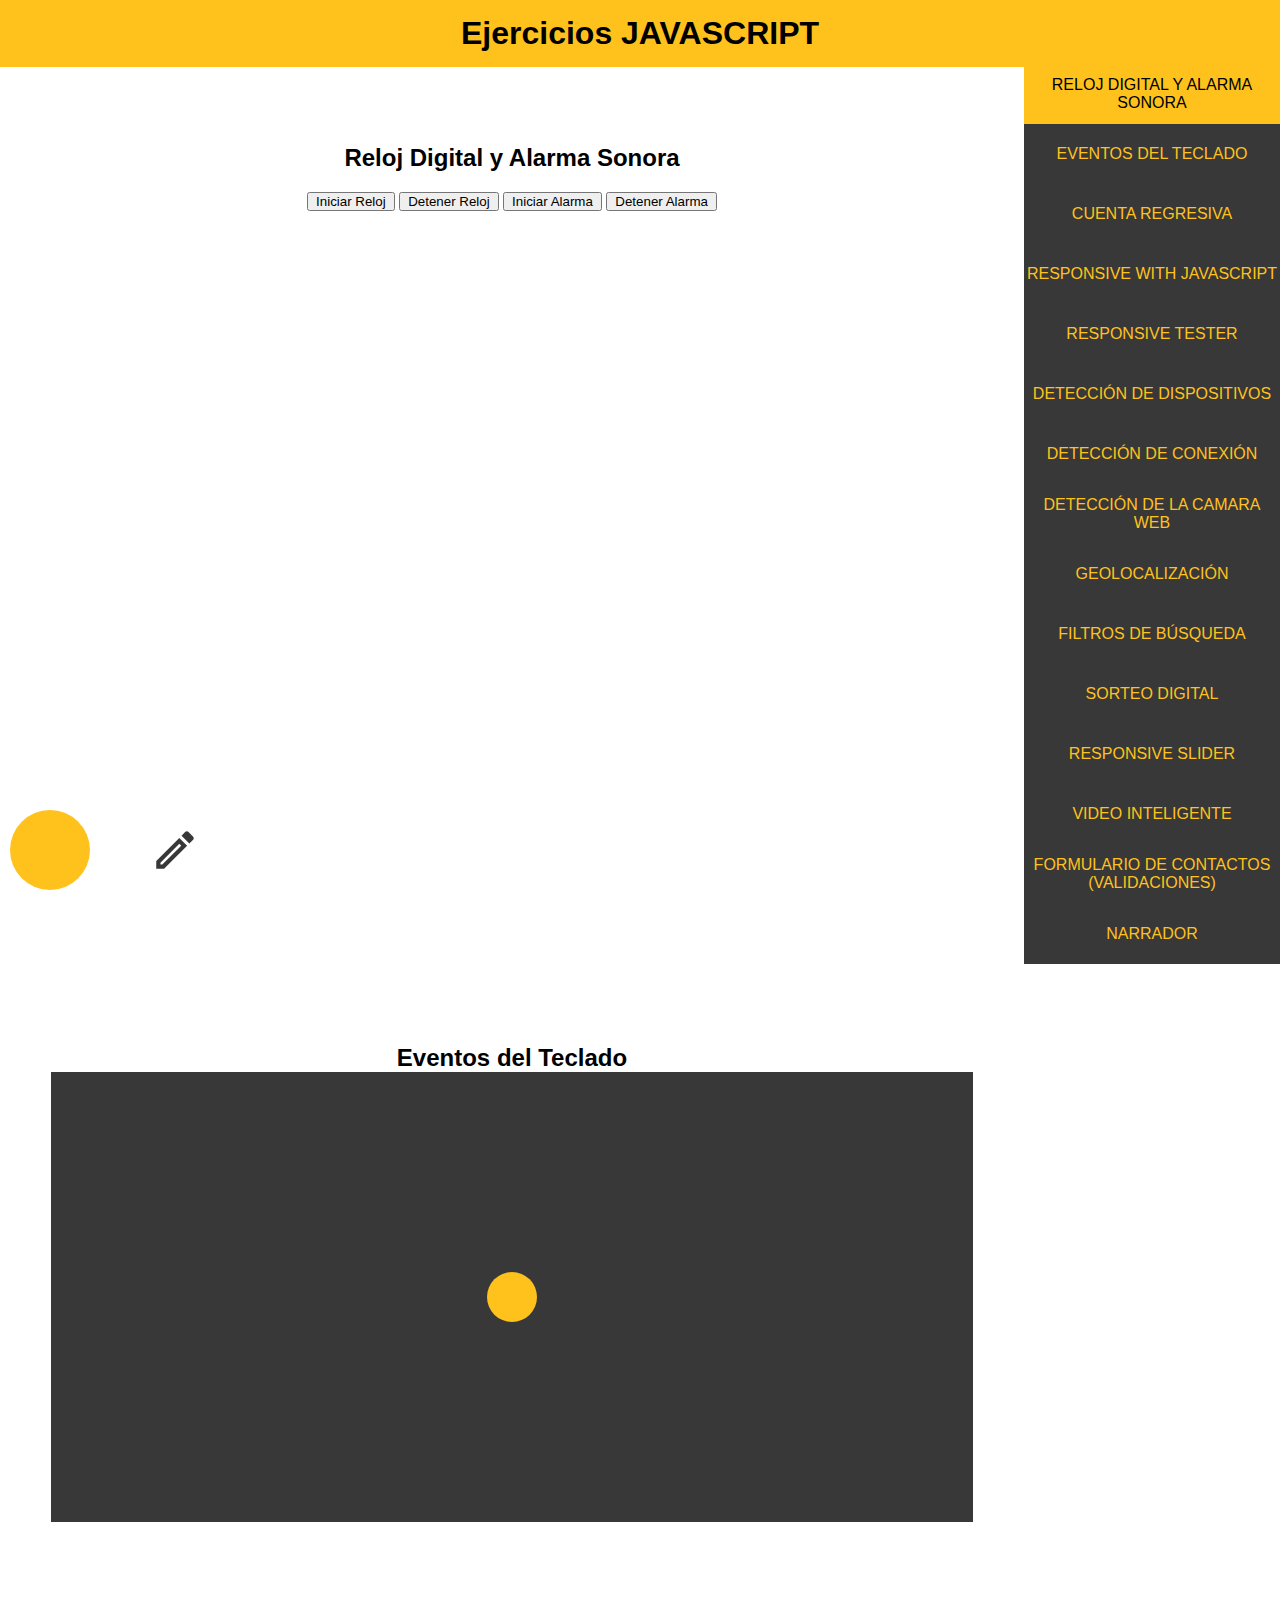
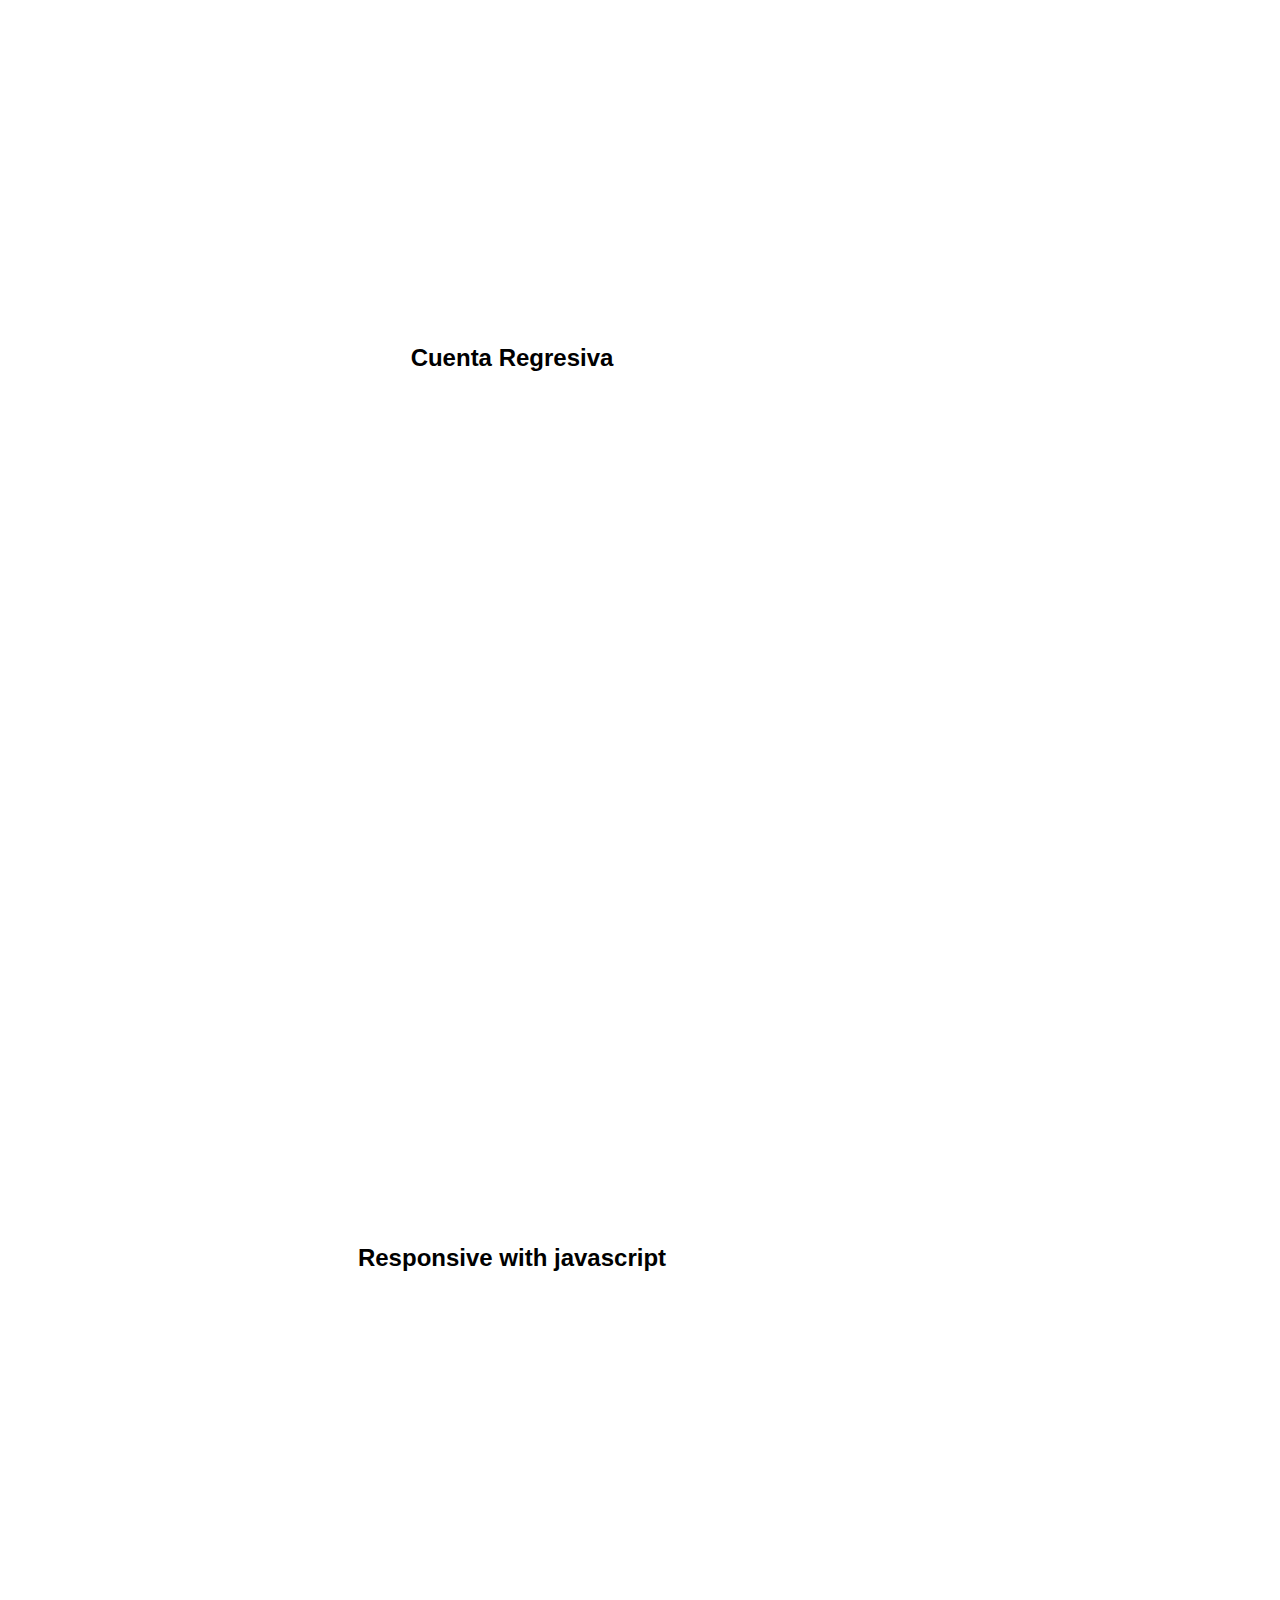
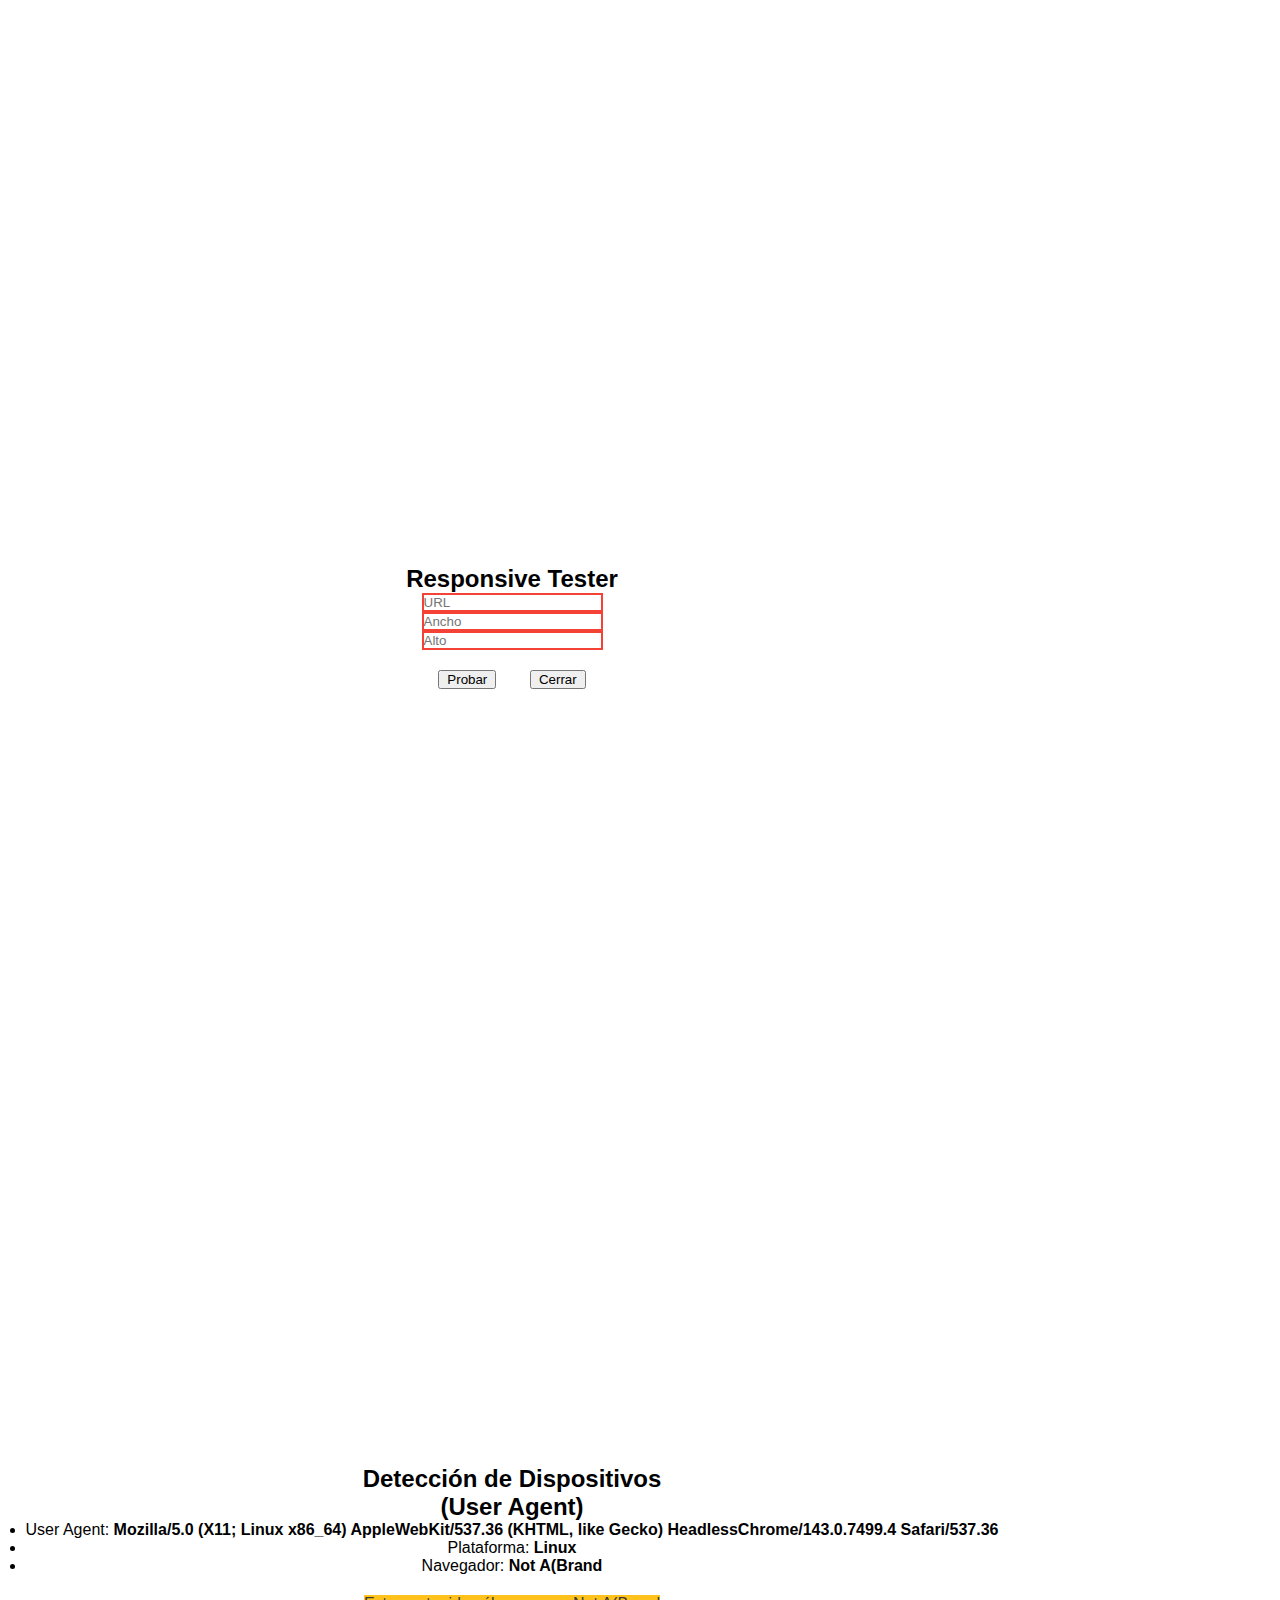
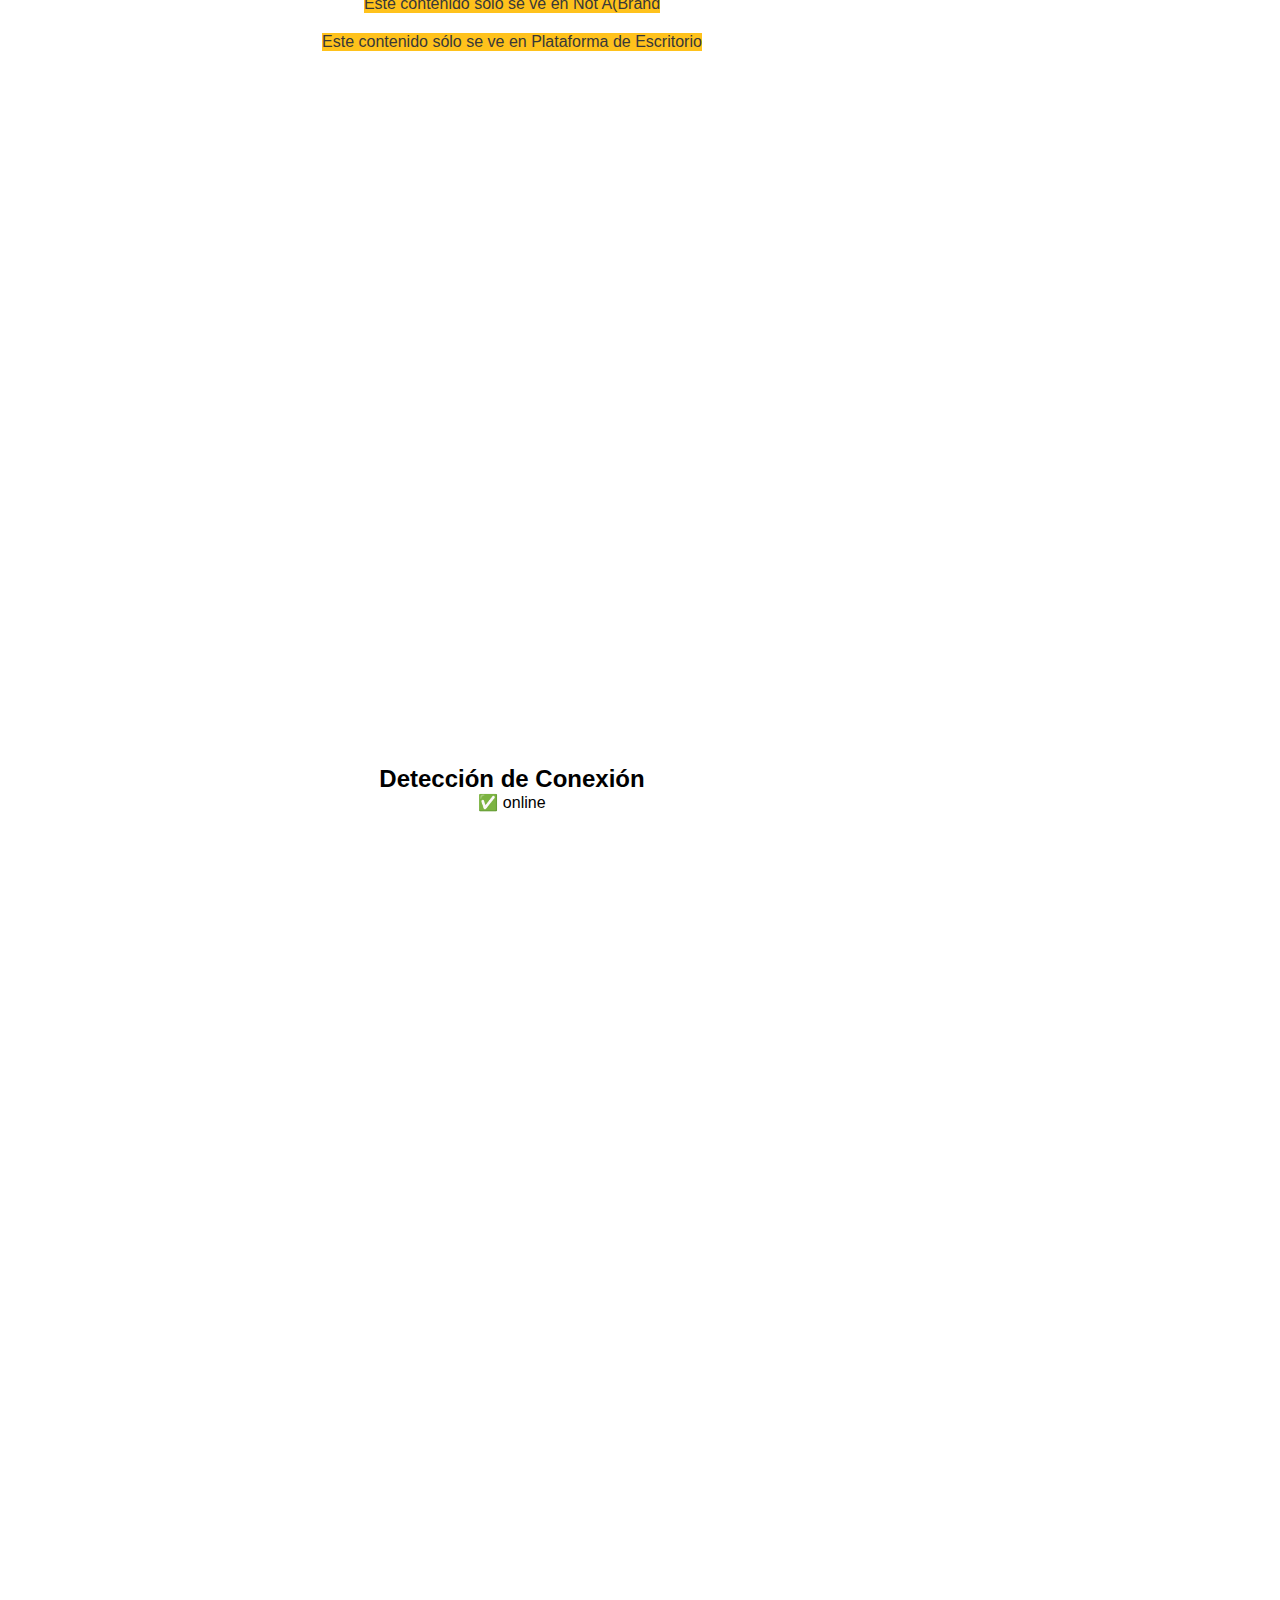
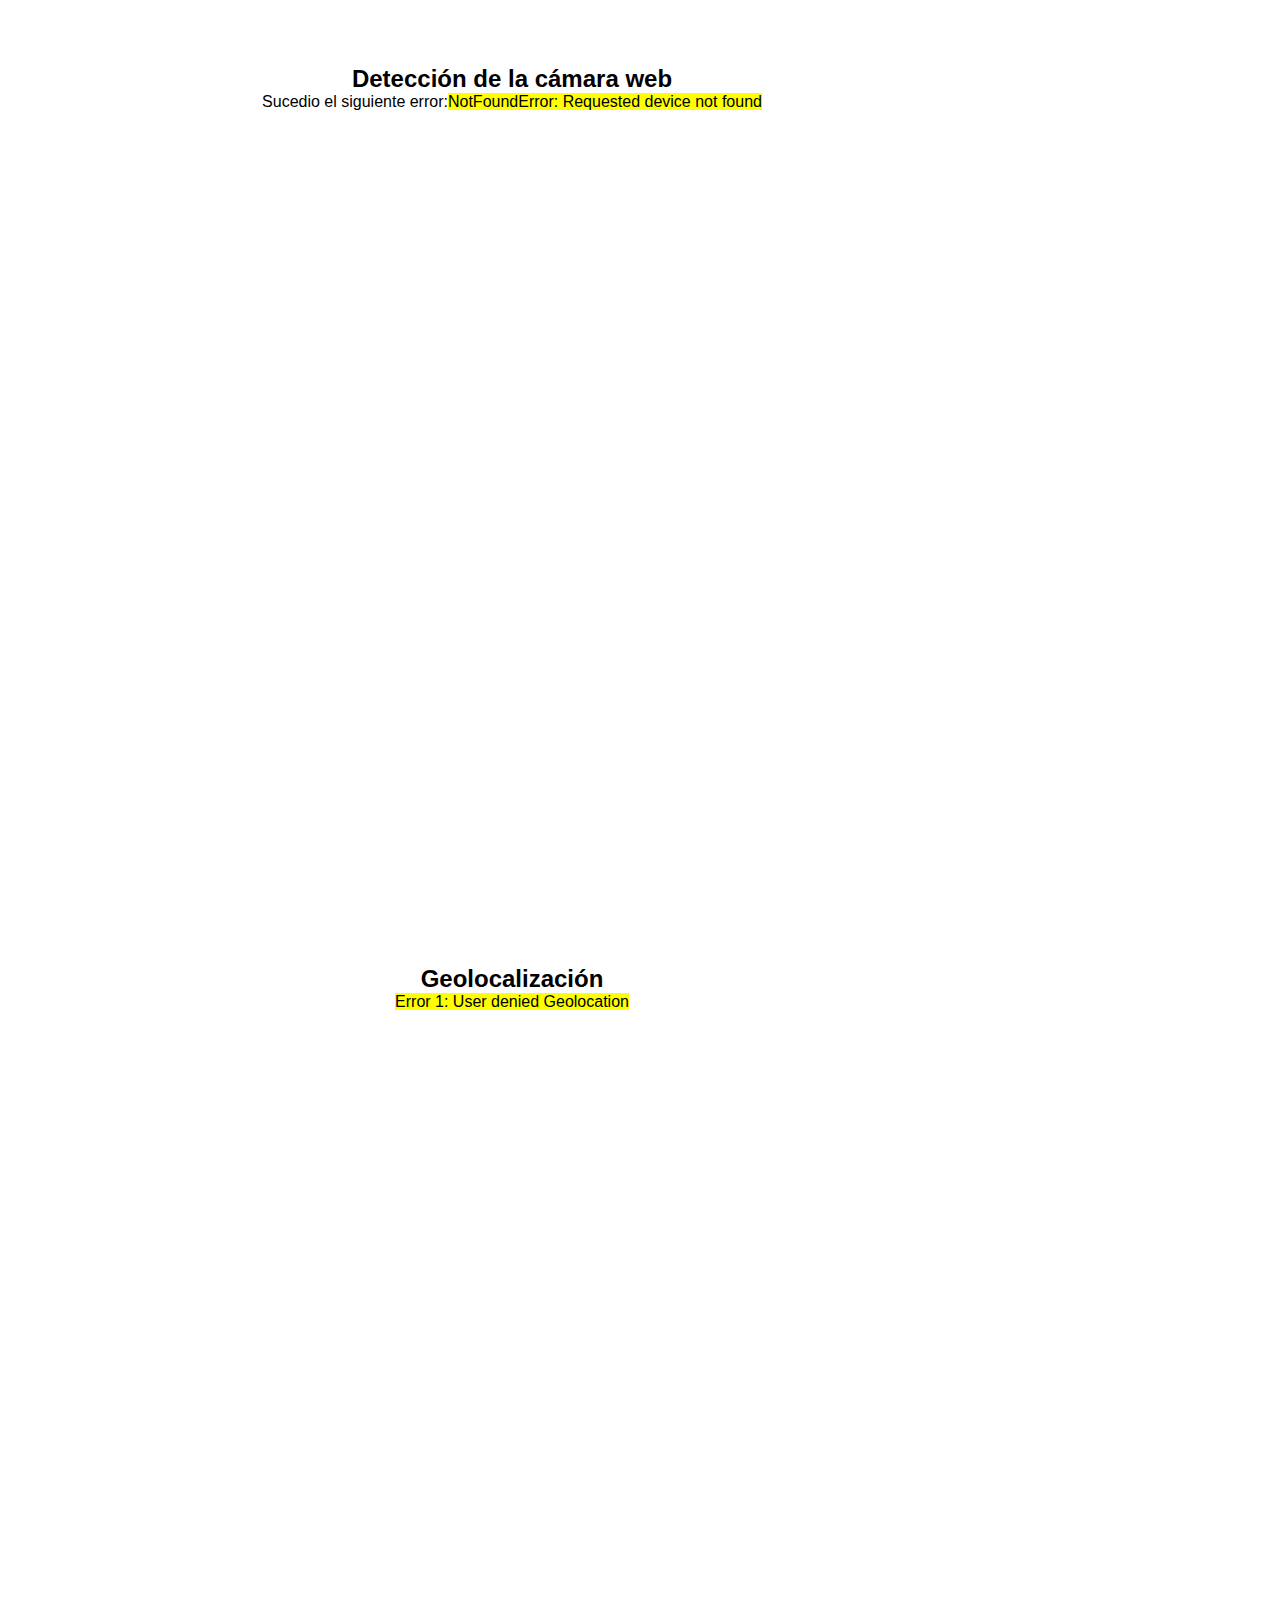
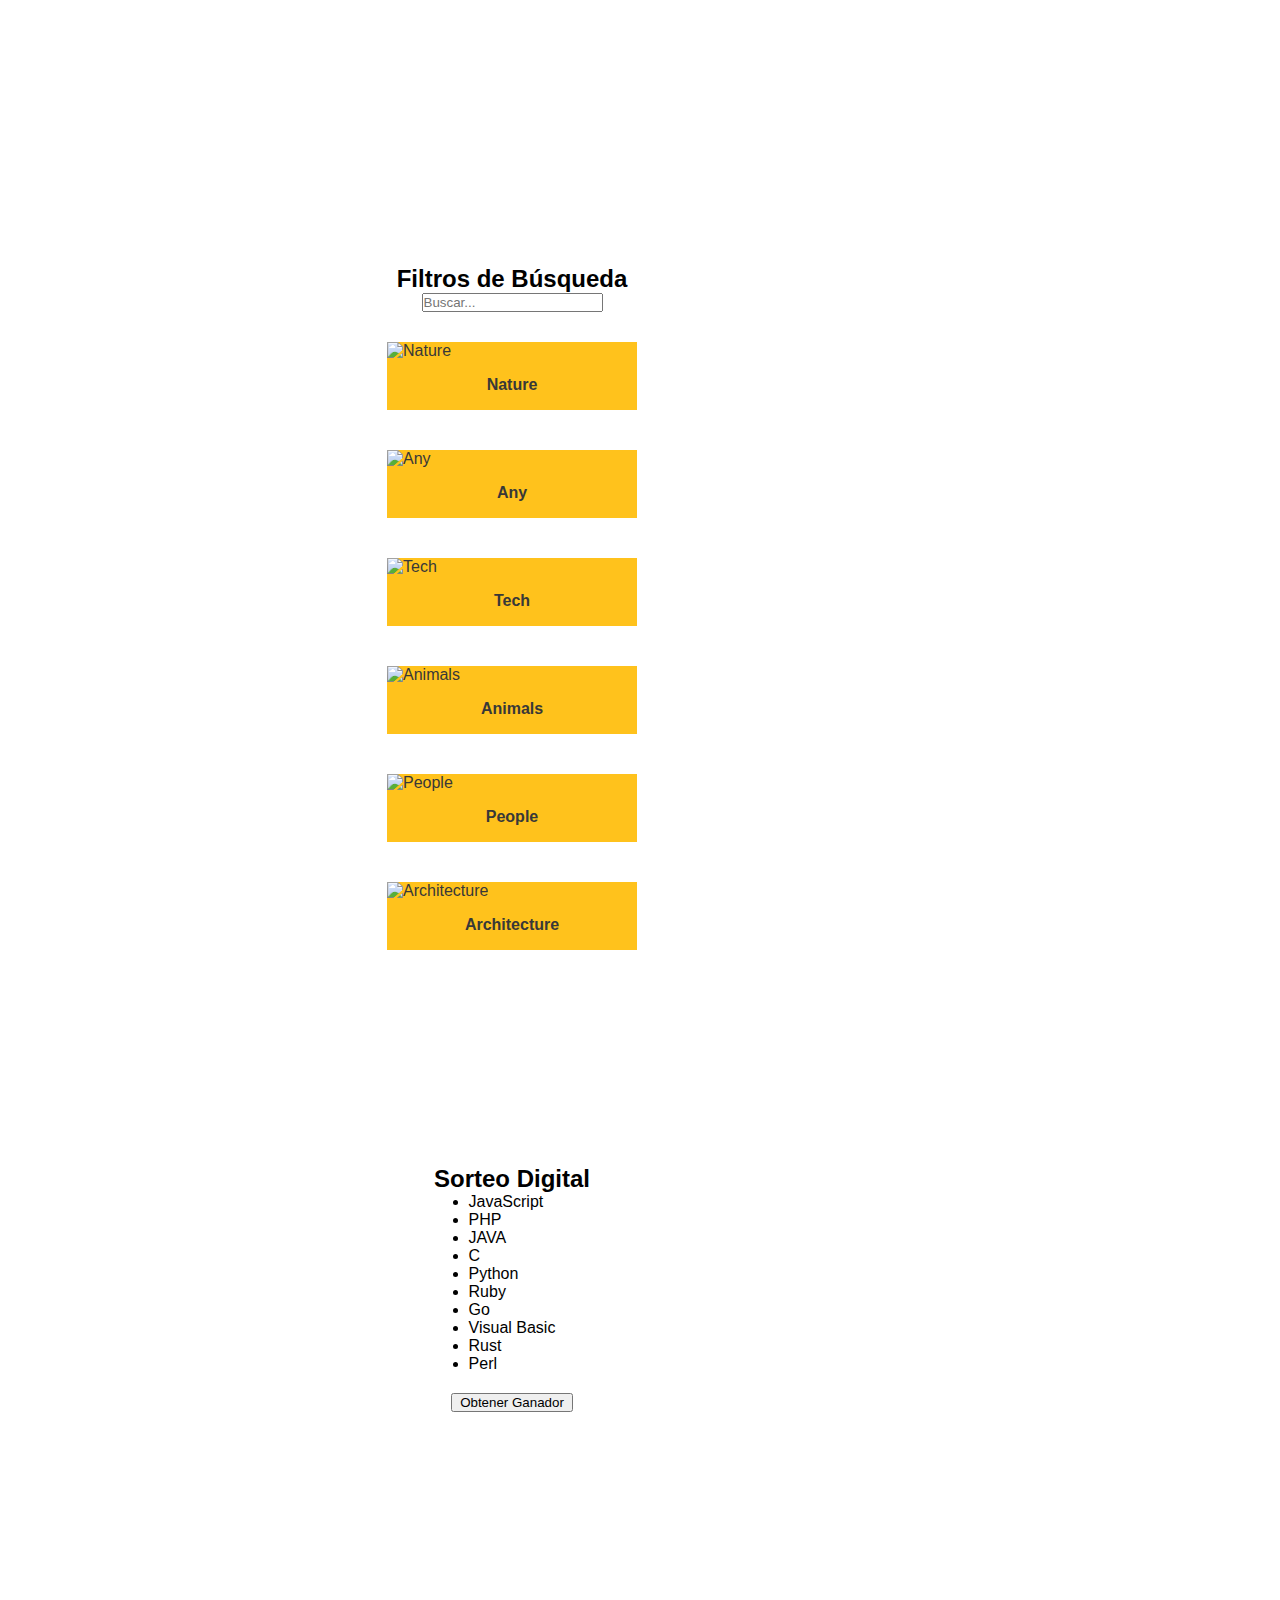
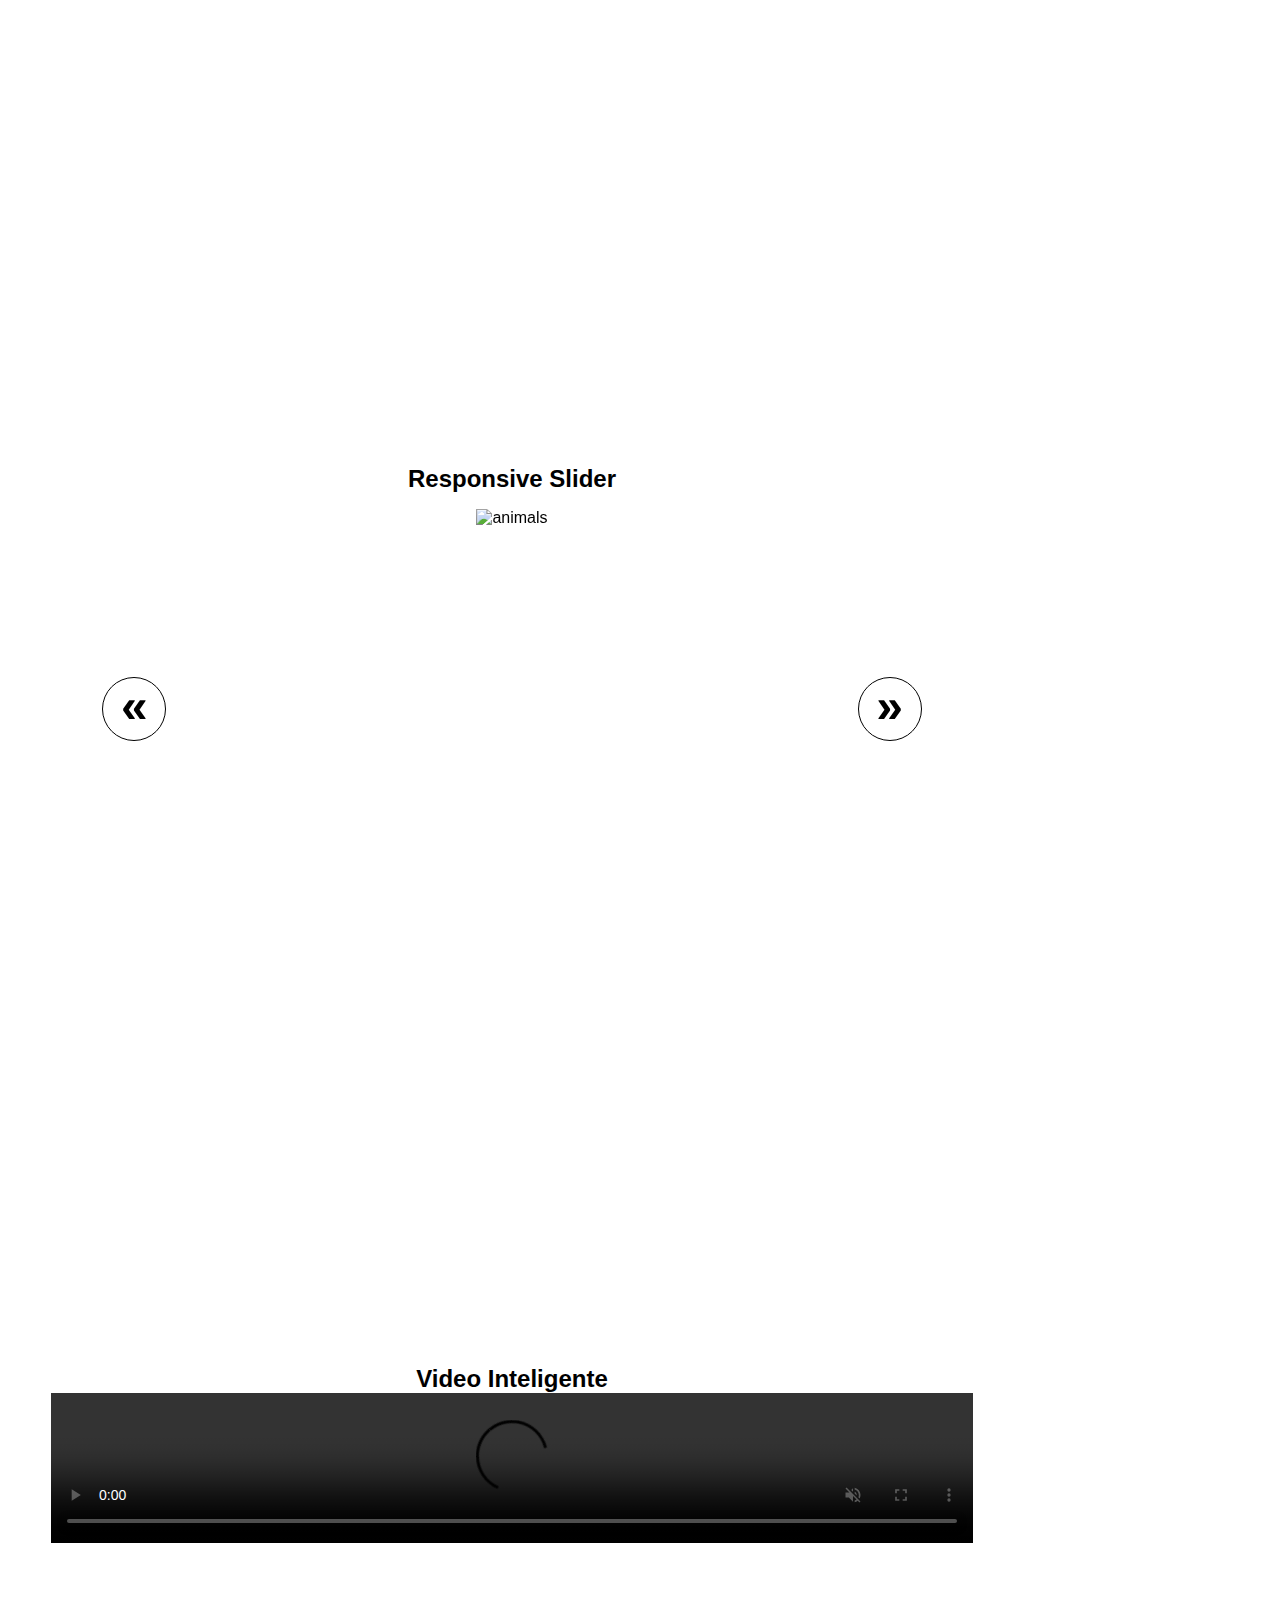
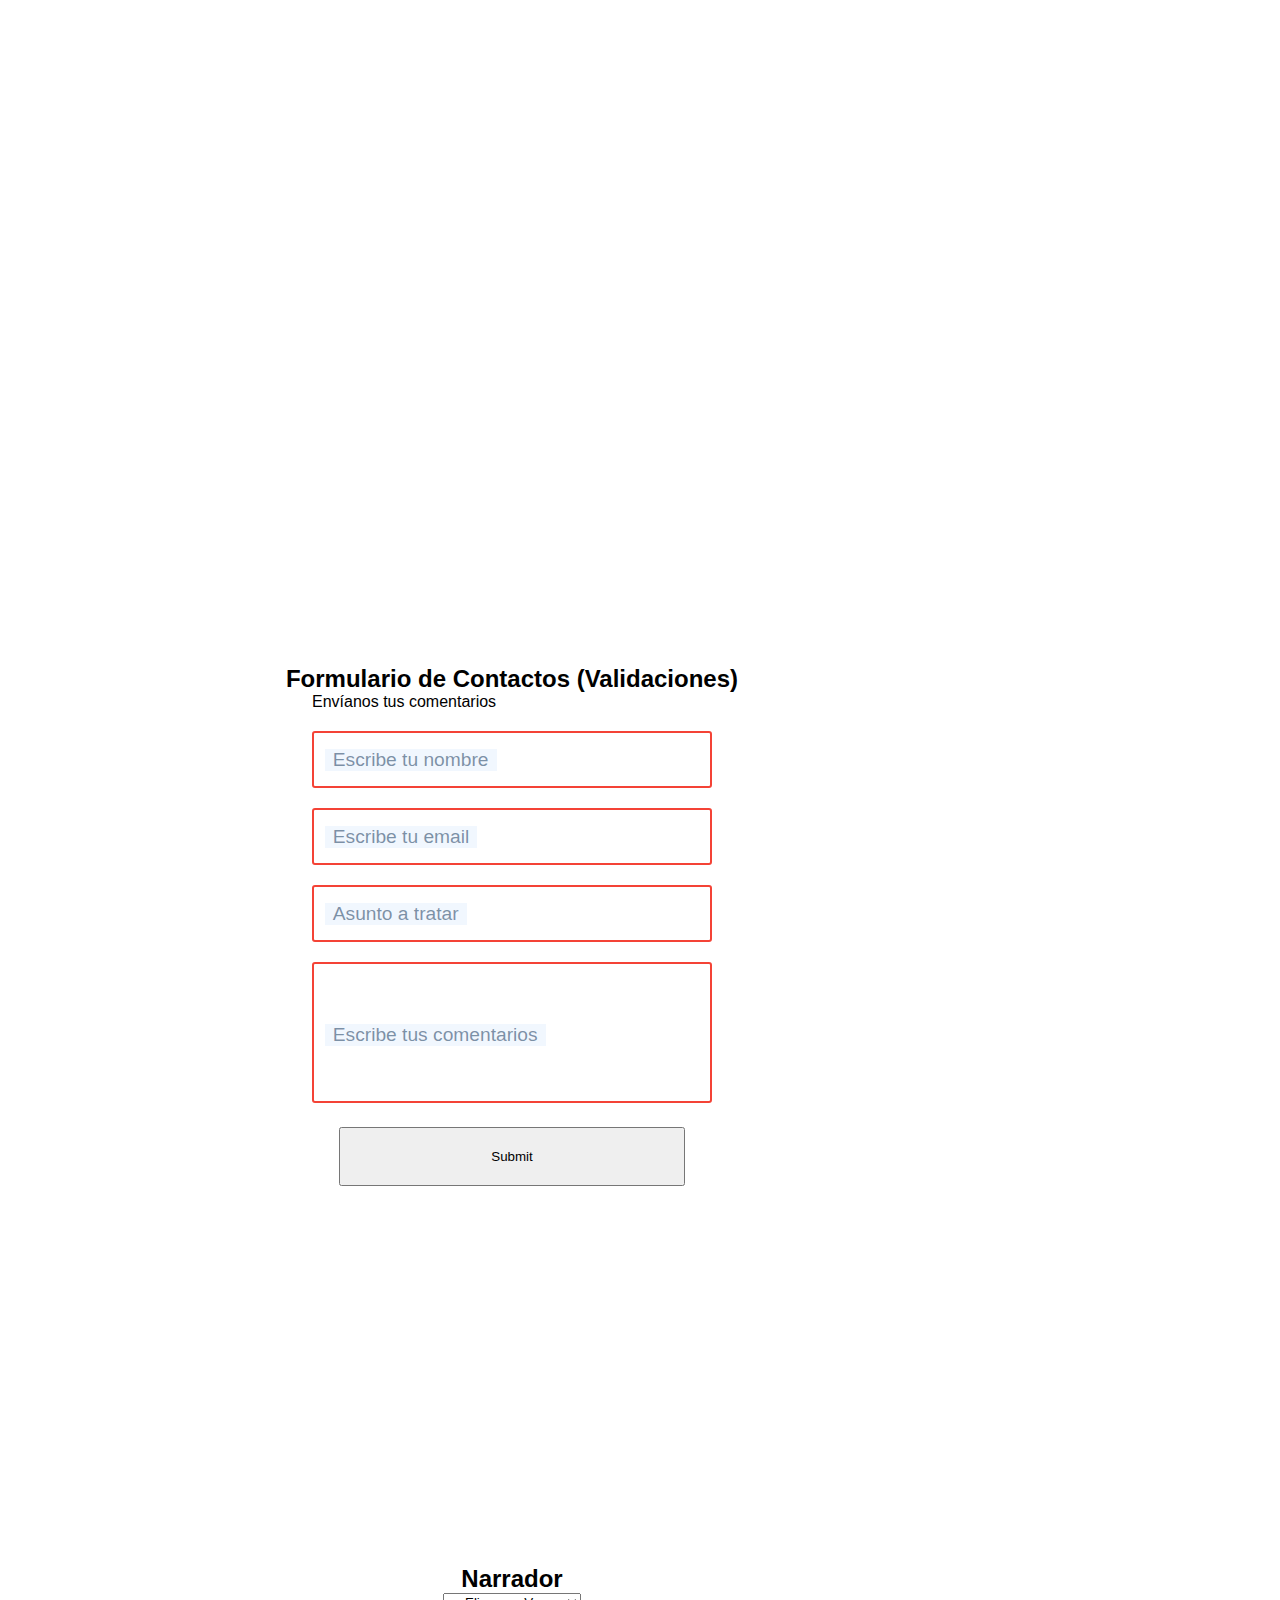
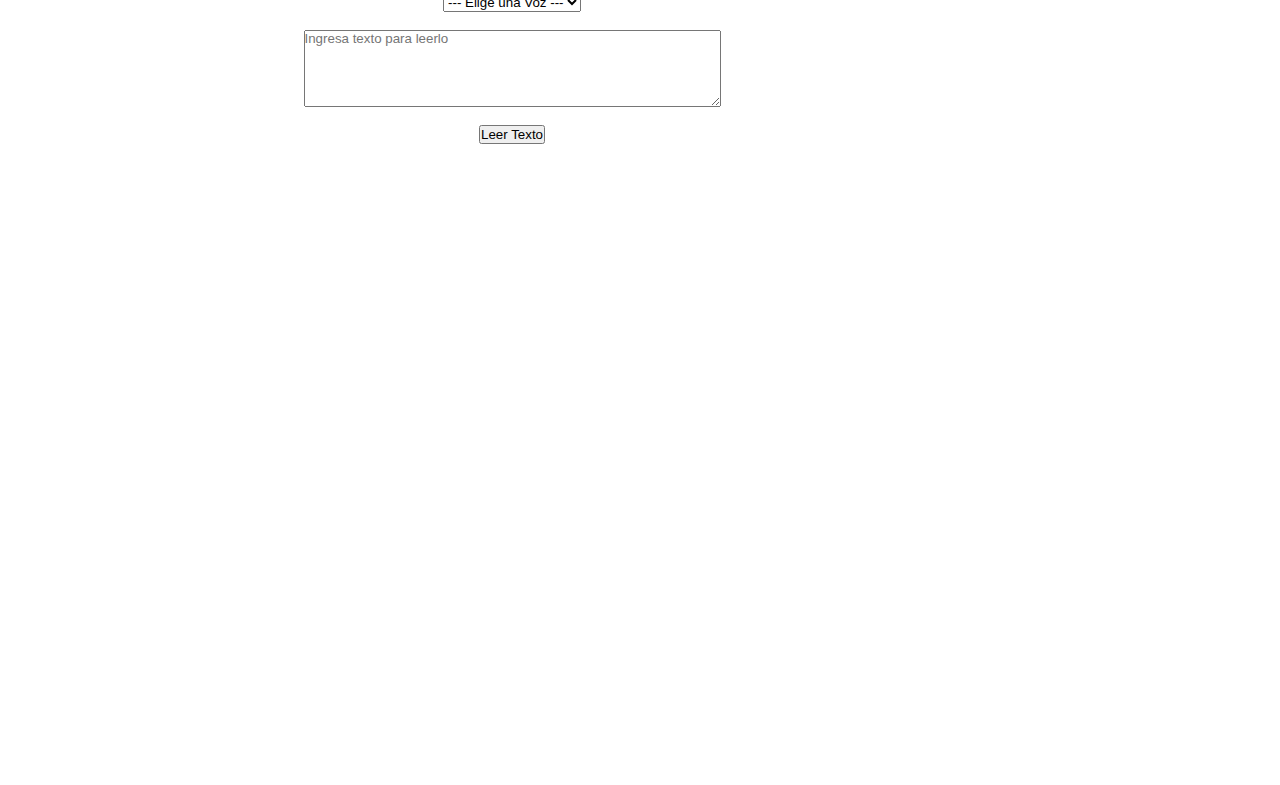
==== main.html @ f40c613b "first commit" ====
<!DOCTYPE html>
<html lang="es">
<head>
  <meta charset="UTF-8">
  <meta http-equiv="X-UA-Compatible" content="IE=edge">
  <meta name="viewport" content="width=device-width, initial-scale=1.0">
  <title>Ejercicios JAVASCRIPT</title>
  <link rel="stylesheet" href="styles.css">
  <!-- https://material.io/resources/icons/?style=outline -->
  <link href="https://fonts.googleapis.com/css2?family=Material+Icons+Outlined"
  rel="stylesheet">
</head>
<body data-dark>
  
  <header class="header-container">
    <h1>Ejercicios JAVASCRIPT</h1>
  </header>

  <nav class="navbar">
    <ul>
      <li><a class="btn focus" href="#seccion1">Reloj Digital y Alarma Sonora</a></li>
      <li><a class="btn" href="#seccion2">Eventos del Teclado</a></li>
      <li><a class="btn" href="#seccion3">Cuenta Regresiva</a></li>
      <li><a class="btn" href="#seccion4">Responsive with javascript</a></li>
      <li><a class="btn" href="#seccion5">Responsive Tester</a></li>
      <li><a class="btn" href="#seccion6">Detección de Dispositivos</a></li>
      <li><a class="btn" href="#seccion7">Detección de Conexión</a></li>
      <li><a class="btn" href="#seccion8">Detección de la camara web</a></li>
      <li><a class="btn" href="#seccion9">Geolocalización</a></li>
      <li><a class="btn" href="#seccion10">Filtros de Búsqueda</a></li>
      <li><a class="btn" href="#seccion11">Sorteo Digital</a></li>
      <li><a class="btn" href="#seccion12">Responsive Slider</a></li>
      <li><a class="btn" href="#seccion13">Video Inteligente</a></li>
      <li><a class="btn" href="#seccion14">Formulario de Contactos (Validaciones)</a></li>
      <li><a class="btn" href="#seccion15">Narrador</a></li>
    </ul>
  </nav>

  <div class="menu-btn"><div class="menu-btn-burger"></div></div>

  <button href="#seccion1" class="inicio"></button>

  <button id="theme">
    <span class="material-icons-outlined"></span>
  </button>
  
  <main>
    <section id="seccion1" class="container">
      <h2>Reloj Digital y Alarma Sonora</h2>
      <h3 id="reloj"></h3>
      <div id="btn-container">
        <button class="i-reloj">Iniciar Reloj</button>
        <button class="d-reloj">Detener Reloj</button>
        <button class="i-alarma">Iniciar Alarma</button>
        <button class="d-alarma">Detener Alarma</button>
      </div>
    </section>
    
    <section id="seccion2" class="container">
      <h2>Eventos del Teclado</h2>
      <div class="container-keyup"><div class="circulo"></div></div>
    </section>
    
    <section id="seccion3" class="container">
      <h2>Cuenta Regresiva</h2>
      <h3 id="countdown"></h3>
    </section>
    
    <section id="seccion4" class="container">
      <h2>Responsive with javascript</h2>
    
      <div id="video"></div>
      <div id="mapa"></div>
      
    </section>
    
    <section id="seccion5" class="container">
      <h2>Responsive Tester</h2>
      <form id="formulario">
        <input type="url" placeholder="URL" name="url" required>
        <input type="text" placeholder="Ancho" name="ancho" required>
        <input type="text" placeholder="Alto" name="alto"required>
        <div class="container-btn">
          <input type="submit" name="probar" value="Probar">
          <input type="submit" name="cerrar" value="Cerrar">
        </div>
      </form>
    </section>
    
    <section id="seccion6" class="container">
      <h2>Detección de Dispositivos <br> (User Agent)</h2>
      <div id="lista-dispositivos"></div>
    </section>
    
    <section id="seccion7" class="container">
      <h2>Detección de Conexión</h2>
      <div id="conexion"></div>
    </section>
    
    <section id="seccion8" class="container">
      <h2>Detección de la cámara web</h2>
      <video id="webcam" ></video>
    </section>
    
    <section id="seccion9" class="container">
      <h2>Geolocalización</h2>
      <div id="geolocation"></div>
    </section>
    
    <section id="seccion10" class="container">
      <h2>Filtros de Búsqueda</h2>
      <input type="search" placeholder="Buscar..." class="card-filter">
    
      <article class="cards">
        <figure class="card">
          <img src="https://placeimg.com/200/200/nature" alt="Nature">
          <figcaption>Nature</figcaption>
        </figure>
        <figure class="card">
          <img src="https://placeimg.com/200/200/any" alt="Any">
          <figcaption>Any</figcaption>
        </figure>
        <figure class="card">
            <img src="https://placeimg.com/200/200/tech" alt="Tech">
            <figcaption>Tech</figcaption>
        </figure>
        <figure class="card">
            <img src="https://placeimg.com/200/200/animals" alt="Animals">
            <figcaption>Animals</figcaption>
        </figure>
        <figure class="card">
          <img src="https://placeimg.com/200/200/people" alt="People">
          <figcaption>People</figcaption>
        </figure>
        <figure class="card">
            <img src="https://placeimg.com/200/200/arch" alt="Architecture">
            <figcaption>Architecture</figcaption>
        </figure>
      </article>
    </section>
    
    <section id="seccion11" class="container">
      <h2>Sorteo Digital</h2>
      <div id="list-lottery"></div>
      <button id="btn-lottery">Obtener Ganador</button>
    </section>
    
    <section id="seccion12" class="container">
      <h2>Responsive Slider</h2>
      <div class="slider">
        <div class="slider-slides">
          <div class="slider-slide active">
            <img src="https://placeimg.com/400/400/animals" alt="animals">
          </div>
          <div class="slider-slide">
            <h4>2</h4>
            <p>Lorem ipsum dolor sit amet consectetur adipisicing elit. Molestias, quidem voluptate aperiam quasi animi,
              ex earum iure tenetur ad corporis saepe exercitationem ab doloribus tempore consequuntur. Minus nostrum
              blanditiis dolore.</p>
          </div>
          <div class="slider-slide">
            <img src="https://placeimg.com/400/400/nature" alt="nature">
          </div>
          <div class="slider-slide">
            <h4>4</h4>
            <p>Lorem ipsum dolor sit amet consectetur adipisicing elit. Accusamus perferendis totam enim quam vel veniam
              impedit rem quod laboriosam, maxime illo asperiores, illum eius. Nam libero quas ipsum et esse.</p>
          </div>
        </div>
        <div class="slider-btns">
          <a class="prev" href="#">&laquo;</a>
          <a class="next" href="#">&raquo;</a>
        </div>
      </div>
    </section>
    
    <section id="seccion13" class="container">
      <h2>Video Inteligente</h2>
      <video src="../assets/Computer.mp4" muted controls loop data-smart-video></video>
    </section>
    
    <section id="seccion14" class="container">
      <h2>Formulario de Contactos (Validaciones)</h2>
      <form data-validaciones>
        <legend>Envíanos tus comentarios</legend>
        <label class="label">
          <input 
            type="text" 
            name="nombre" 
            placeholder=" " 
            title="Nombre solo acepta letras y espacios en blanco"
            pattern="^[A-Za-zÑñÁáÉéÍíÓóÚúÜü\s]+$" 
            required
          >
          <p>Escribe tu nombre</p>
        </label>
        <label class="label">
          <input 
            type="email" 
            name="email" 
            placeholder=" " 
            title="Email incorrecto" 
            pattern="^(\w+[/./-]?){1,}@[a-z]+[/.]\w{2,}$" 
            required
          >
          <p>Escribe tu email</p>
        </label>
        <label class="label">
          <input 
            type="text" 
            name="subject" 
            placeholder=" " 
            title="El asunto es requerido"
            required
          >
          <p>Asunto a tratar</p>
        </label>
        <label class="label">
          <textarea 
            name="message" 
            cols="50" 
            rows="5" 
            placeholder=" " 
            title="Tu comentario no debe de exceder los 255 caracteres"
            data-pattern="^.{1,255}$"
            required
          ></textarea>
          <p>Escribe tus comentarios</p>
        </label>
        <div class="btn-form">
          <input type="submit" name="enviar">
        </div>
        <div class="contact-form-loader none">
          <img src="/assets/puff.svg" alt="Cargando">
        </div>
      </form>
    </section>
    
    <section id="seccion15" class="container">
      <h2>Narrador</h2>
      <select id="speech-select">
        <option value="">--- Elige una Voz ---</option>
      </select>
      <br>
      <textarea id="speech-text" cols="50" rows="5" placeholder="Ingresa texto para leerlo"></textarea>
      <br>
      <button id="speech-btn">Leer Texto</button>
    </section>
  </main>

  <script src="main.js" type="module"></script>
</body>
</html>
---- styles.css ----
:root {
  --amarillo : rgb(255, 194, 28);
  --gris : rgb(56, 56, 56);
}

*,
*::after,
*::before{
  box-sizing: border-box;
  margin: 0;
  padding: 0;
  font-family: sans-serif;
  scroll-behavior: smooth;  /*Scroll suave*/
}

body {
  color: black;
  background-color: white;
  overflow-x: hidden;

  /* display: flex;
  justify-content: center;
  align-items: center; */
}

/* 
---------------------------------------------------------------------------------------
---------------------------------------------------------------------------------------
NAV BURGER
---------------------------------------------------------------------------------------
---------------------------------------------------------------------------------------
*/

.menu-btn {
  position: fixed;
  z-index: 3;
  bottom: 10px;
  right: 10px;
  display: flex;
  justify-content: center;
  align-items: center;
  width: 80px;
  height: 80px;
  cursor: pointer;
  background-color: var(--amarillo);
  border-radius: 50%;
  transition: all 0.3s ease-in-out;
  animation: entrada-right .3s ease forwards;
  -webkit-border-radius: 50%;
  -moz-border-radius: 50%;
  -ms-border-radius: 50%;
  -o-border-radius: 50%;
  -webkit-transition: all 0.3s ease-in-out;
  -moz-transition: all 0.3s ease-in-out;
  -ms-transition: all 0.3s ease-in-out;
  -o-transition: all 0.3s ease-in-out;
  -webkit-animation: entrada-right .3s ease forwards;
}
.menu-btn-burger {
  width: 50px;
  height: 5px;
  background: black;
  border-radius: 5px;
  transition: all 0.3s ease-in-out;
  -webkit-transition: all 0.3s ease-in-out;
  -moz-transition: all 0.3s ease-in-out;
  -ms-transition: all 0.3s ease-in-out;
  -o-transition: all 0.3s ease-in-out;
}
.menu-btn-burger::before,
.menu-btn-burger::after {
  content: "";
  position: absolute;
  width: 40px;
  height: 5px;
  background: black;
  border-radius: 5px;
  transition: all 0.3s ease-in-out;
  -webkit-transition: all 0.3s ease-in-out;
  -moz-transition: all 0.3s ease-in-out;
  -ms-transition: all 0.3s ease-in-out;
  -o-transition: all 0.3s ease-in-out;
}
.menu-btn-burger::before {
  transform: translateY(-14px);
}
.menu-btn-burger::after {
  transform: translateY(14px);
}
/*Animacion*/
.menu-btn.open .menu-btn-burger {
  transform: translateX(-50px);
  background: transparent;
}
.menu-btn.open .menu-btn-burger::before {
  transform: rotate(45deg) translate(35px, -35px);
  width: 50px;
}
.menu-btn.open .menu-btn-burger::after {
  transform: rotate(-45deg) translate(35px, 35px);
  width: 50px;
}

/* 
---------------------------------------------------------------------------------------
---------------------------------------------------------------------------------------
NavBar
---------------------------------------------------------------------------------------
---------------------------------------------------------------------------------------
*/

.header-container {
  background-color: var(--amarillo);
  color: black;
  text-align: center;
  width: 100%;
  padding: 15px;
  position: fixed;
  z-index: 1;
}

.navbar {
  background-color: rgba(0, 0, 0, 0.8);
  position: fixed;
  width: 100%;
  height: 100vh;
  z-index: 2;
  overflow-y: auto;
  transition: all 0.5s ease-in-out;
  transform: translateX(-2000px);
  -webkit-transform: translateX(-2000px);
  -moz-transform: translateX(-2000px);
  -ms-transform: translateX(-2000px);
  -o-transform: translateX(-2000px);
}

.show {
  visibility: visible;
  transition: all 0.5s ease-in-out;
  transform: translateX(0px);
  -webkit-transform: translateX(0px);
  -moz-transform: translateX(0px);
  -ms-transform: translateX(0px);
  -o-transform: translateX(0px);
}

.navbar ul{
  text-align: center;
  list-style: none;
  width: 100%;
  height: 100%;
  display: flex;
  flex-flow: column nowrap;
  justify-content: center;
}

.navbar ul li {
  display: block;
  width: 100%;
  height: 12%;
  display: flex;
  flex-flow: column nowrap;
  justify-content: center;
}

a:hover {
  background-color: var(--amarillo);
  color: black;
  font-weight: bolder;
}

a {
  text-decoration: none;
  color: var(--amarillo);
  text-transform: uppercase;
  height: 100%;
  display: flex;
  justify-content: center;
  align-items: center;
}

.container {
  min-height: 100vh;
  width: 100%;
  display: flex;
  flex-flow: column nowrap;
  align-items: center;
}

h2 {
  text-align: center;
  margin: 20px 0;
}

h2:nth-child(1) {
  padding-top: 80px;
}

/* 
---------------------------------------------------------------------------------------
---------------------------------------------------------------------------------------
SECCIÓN 1
---------------------------------------------------------------------------------------
---------------------------------------------------------------------------------------
*/

#btn-container button {
  padding: 0 7px;
  cursor: pointer;
  margin: 20px auto;
}

/* 
---------------------------------------------------------------------------------------
---------------------------------------------------------------------------------------
SECCIÓN 2
---------------------------------------------------------------------------------------
---------------------------------------------------------------------------------------
*/

.container-keyup {
  position: relative;
  background-color: var(--gris);
  width: 90%;
  height: 50vh;
}

.circulo {
  position: absolute;
  background-color: var(--amarillo) !important;
  width: 50px;
  height: 50px;
  border-radius: 50%;
  -webkit-border-radius: 50%;
  -moz-border-radius: 50%;
  -ms-border-radius: 50%;
  -o-border-radius: 50%;
  top: calc(50% - 25px);
  left: calc(50% - 25px);
}

/* 
---------------------------------------------------------------------------------------
---------------------------------------------------------------------------------------
INICIO
---------------------------------------------------------------------------------------
---------------------------------------------------------------------------------------
*/

.inicio {
  z-index: 1;
  position: fixed;
  width: 80px;
  height: 80px;
  border: none;
  background-color: var(--amarillo);
  display: flex;
  justify-content: center;
  align-items: center;
  border-radius: 50%;
  bottom: 10px;
  right: 100px;
  cursor: pointer;
  transition: all .5s;
  opacity: 0;
  visibility: hidden;
  -webkit-transition: all .5s;
  -moz-transition: all .5s;
  -ms-transition: all .5s;
  -o-transition: all .5s;
}

.inicio.mostrar {
  transition: all .5s;
  opacity: 1;
  visibility: visible;
  -webkit-transition: all .5s;
  -moz-transition: all .5s;
  -ms-transition: all .5s;
  -o-transition: all .5s;
}

.inicio::before {
  content: "";
  display: inline-block;
  width: 15px;
  height: 15px;
  margin: 10px;
  border-top: solid 7px black;
  border-right: solid 7px black;
  transform: rotate(-45deg);
  -webkit-transform: rotate(-45deg);
  -moz-transform: rotate(-45deg);
  -ms-transform: rotate(-45deg);
  -o-transform: rotate(-45deg);
}

/* 
---------------------------------------------------------------------------------------
---------------------------------------------------------------------------------------
THEME
---------------------------------------------------------------------------------------
---------------------------------------------------------------------------------------
*/

#theme {
  z-index: 1;
  border: none;
  position: fixed;
  width: 80px;
  height: 80px;
  background-color: var(--amarillo);
  display: flex;
  justify-content: center;
  align-items: center;
  border-radius: 50%;
  bottom: 10px;
  left: 10px;
  cursor: pointer;
}

#theme span {
  color: var(--gris);
  font-size: 50px;
}

#theme:hover {
  background-color: var(--gris);
}

#theme:hover span {
  color: var(--amarillo);
}

.dark-mode {
  background-color: var(--gris);
  color: var(--amarillo);
}

/*
---------------------------------------------------------------------------------------
---------------------------------------------------------------------------------------
SECCIÓN 4
---------------------------------------------------------------------------------------
---------------------------------------------------------------------------------------
*/

#video {
  margin: 10px 0;
}

#mapa {
  margin: 10px 0;
}

/*
---------------------------------------------------------------------------------------
---------------------------------------------------------------------------------------
SECCIÓN 5
---------------------------------------------------------------------------------------
---------------------------------------------------------------------------------------
*/

#formulario input[type=text],
#formulario input[type=url] {
  display: block;
  caret-color: red;
}

.container-btn {
  display: flex;
}

.container-btn button, 
.container-btn input[type=submit] {
  padding: 0 7px;
  cursor: pointer;
  margin: 20px auto;
}

/*
---------------------------------------------------------------------------------------
---------------------------------------------------------------------------------------
SECCIÓN 6
---------------------------------------------------------------------------------------
---------------------------------------------------------------------------------------
*/

#lista-dispositivos {
  display: inline-flex;
  flex-direction: column;
}

.aviso {
  background-color: var(--amarillo);
  color: var(--gris);
  margin: 20px auto 0;
}

/* 
---------------------------------------------------------------------------------------
---------------------------------------------------------------------------------------
SECCIÓN 10
---------------------------------------------------------------------------------------
---------------------------------------------------------------------------------------
*/

.cards {
  display: grid;
  grid-template-columns: repeat(auto-fit, minmax(250px, 1fr));
  margin: 10px 0;
}

.card {
  background-color: var(--amarillo);
  color: var(--gris);
  margin: 20px 0;
  transition: all 0.3s ease-out;
  -webkit-transition: all 0.3s ease-out;
  -moz-transition: all 0.3s ease-out;
  -ms-transition: all 0.3s ease-out;
  -o-transition: all 0.3s ease-out;
}

.card img {
  width: 100%;
  height: auto;
}

.card figcaption {
  padding: 1rem;
  text-align: center;
  font-weight: bolder;
}

.filter {
  /* display: none; */
  visibility: hidden;
  opacity: 0;
  order: 1;
}

/* 
---------------------------------------------------------------------------------------
---------------------------------------------------------------------------------------
SECCIÓN 11
---------------------------------------------------------------------------------------
---------------------------------------------------------------------------------------
*/

#btn-lottery {
  padding: 0 7px;
  cursor: pointer;
  margin: 20px auto;
}

/* 
---------------------------------------------------------------------------------------
---------------------------------------------------------------------------------------
SECCIÓN 12
---------------------------------------------------------------------------------------
---------------------------------------------------------------------------------------
*/

.slider {
  position: relative;
  width: 80%;
  margin: 1rem auto;
  text-align: center;
}

.slider-slides {
  position: relative;
  height: 400px;
}

.slider-slide {
  position: absolute;
  top: 0;
  left: 0;
  width: 100%;
  height: 100%;
  opacity: 0;
  visibility: hidden;
  transition: opacity 1s ease;
}

.slider-slide img {
  height: inherit;
  width: inherit;
  object-fit: cover;
  object-position: 50% 0%;
}

.slider-slide.active {
  opacity: 1;
  visibility: visible;
}

.slider-btns {
  position: absolute;
  width: 100%;
  top: calc(50% - 2rem);
  display: flex;
  justify-content: space-between;
  font-size: 3rem;
  font-weight: bold;
}

.slider a {
  display: block;
  width: 4rem;
  height: 4rem;
  border-radius: 50%;
  border: thin solid #000;
  text-decoration: none;
  background-color: #fff;
  color: #000;
  transition: all 0.3s ease;
}

.slider a:hover {
  color: #4d4d4d;
  font-weight: normal;
}

/* 
---------------------------------------------------------------------------------------
---------------------------------------------------------------------------------------
SECCIÓN 13
---------------------------------------------------------------------------------------
---------------------------------------------------------------------------------------
*/

video {
  width: 90%;
}

/* 
---------------------------------------------------------------------------------------
---------------------------------------------------------------------------------------
SECCIÓN 14
---------------------------------------------------------------------------------------
---------------------------------------------------------------------------------------
*/

form {
  --form-ok-color: #4caf50;
  --form-error-color: #f44336;
  margin-left: auto;
  margin-right: auto;
}

form [required]:valid {
  border: 2px solid var(--form-ok-color);
}

form [required]:invalid {
  border: 2px solid var(--form-error-color);
}

.label {
  position: relative;
  display: block;
  margin: 20px 0 0;
}

.label input,
.label textarea {
  resize: none;
  font-size: 1.1rem;
  outline: none;
  padding: 1rem 1.15rem;
  width: 25rem;
  border-radius: 3px;
  border: 2px solid rgba(5, 42, 78, 0.2);
  transition: border-color 0.4s ease;
  -webkit-border-radius: 3px;
  -moz-border-radius: 3px;
  -ms-border-radius: 3px;
  -o-border-radius: 3px;
  -webkit-transition: border-color 0.4s ease;
  -moz-transition: border-color 0.4s ease;
  -ms-transition: border-color 0.4s ease;
  -o-transition: border-color 0.4s ease;
}

.label input:focus,
.label textarea:focus {
  border-color: #0f81f0;
}

.label p {
  color: rgba(5, 42, 78, 0.5);
  font-size: 1.2rem;
  pointer-events: none;
  position: absolute;
  top: 50%;
  transform: translateY(-50%);
  -webkit-transform: translateY(-50%);
  -moz-transform: translateY(-50%);
  -ms-transform: translateY(-50%);
  -o-transform: translateY(-50%);
  margin-left: 0.8rem;
  padding: 0 0.5rem;
  background: #F1F7FE;
  transition-property: top, font-size, color;
  transition-duration: 0.3s;
  transition-timing-function: ease-in-out;
}

.label input:focus ~ p,
.label textarea:focus ~ p,
.label input:not(:placeholder-shown) ~ p ,
.label textarea:not(:placeholder-shown) ~ p {
  top: 0;
  font-size: 0.95rem;
  color: #0F81F0;
}

.label input:not(:focus) ~ p ,
.label textarea:not(:focus) ~ p {
  color: rgba(5, 42, 78, 0.5);
}

.btn-form {
  display: flex;
}

.btn-form input[type=submit] {
  padding: 20px 150px;
  cursor: pointer;
  margin: 20px auto;
}

.contact-form-loader {
  display: flex;
  justify-content: center;
}

.contact-form-error {
  margin-top: -1rem;
  font-size: 80%;
  background-color: var(--form-error-color);
  color: #fff;
  transition: all 800ms ease;
  -webkit-transition: all 800ms ease;
  -moz-transition: all 800ms ease;
  -ms-transition: all 800ms ease;
  -o-transition: all 800ms ease;
}

.contact-form-error.is-active {
  display: block;
  animation: show-message 1s normal 0s ease-out both;
  -webkit-animation: show-message 1s normal 0s ease-out both;
}

.none {
  display:none;
}

@keyframes show-message {
  0% {
    visibility: hidden;
    opacity: 0;
  }
  100% {
    visibility: visible;
    opacity: 1;  
  }
}

/* 
---------------------------------------------------------------------------------------
---------------------------------------------------------------------------------------
MEDIA QUERRY
---------------------------------------------------------------------------------------
---------------------------------------------------------------------------------------
*/

@media screen and (min-width: 1024px) {
  body{
    display: grid;
    grid-template-columns: 80% 20%;
    grid-template-rows: 4rem auto;
    grid-template-areas: 
      "header header"
      "main   navbar";
  }

  main {
    grid-area: main;
  }

  header {
    grid-area: header;
  }

  .navbar {
    grid-area: navbar;
    position: sticky;
    z-index: 0;
    top: 4rem;
    background-color: var(--gris);
    overflow-y: auto;
    transform: translateX(0);
    -webkit-transform: translateX(0);
    -moz-transform: translateX(0);
    -ms-transform: translateX(0);
    -o-transform: translateX(0);
}

  .menu-btn {
    display: none;
  }

  .focus {
    background-color: var(--amarillo);
    color: black;
  }

  .inicio {
    left: 100px;
  }

  h2 {
    text-align: center;
    margin: 0;
  }
}
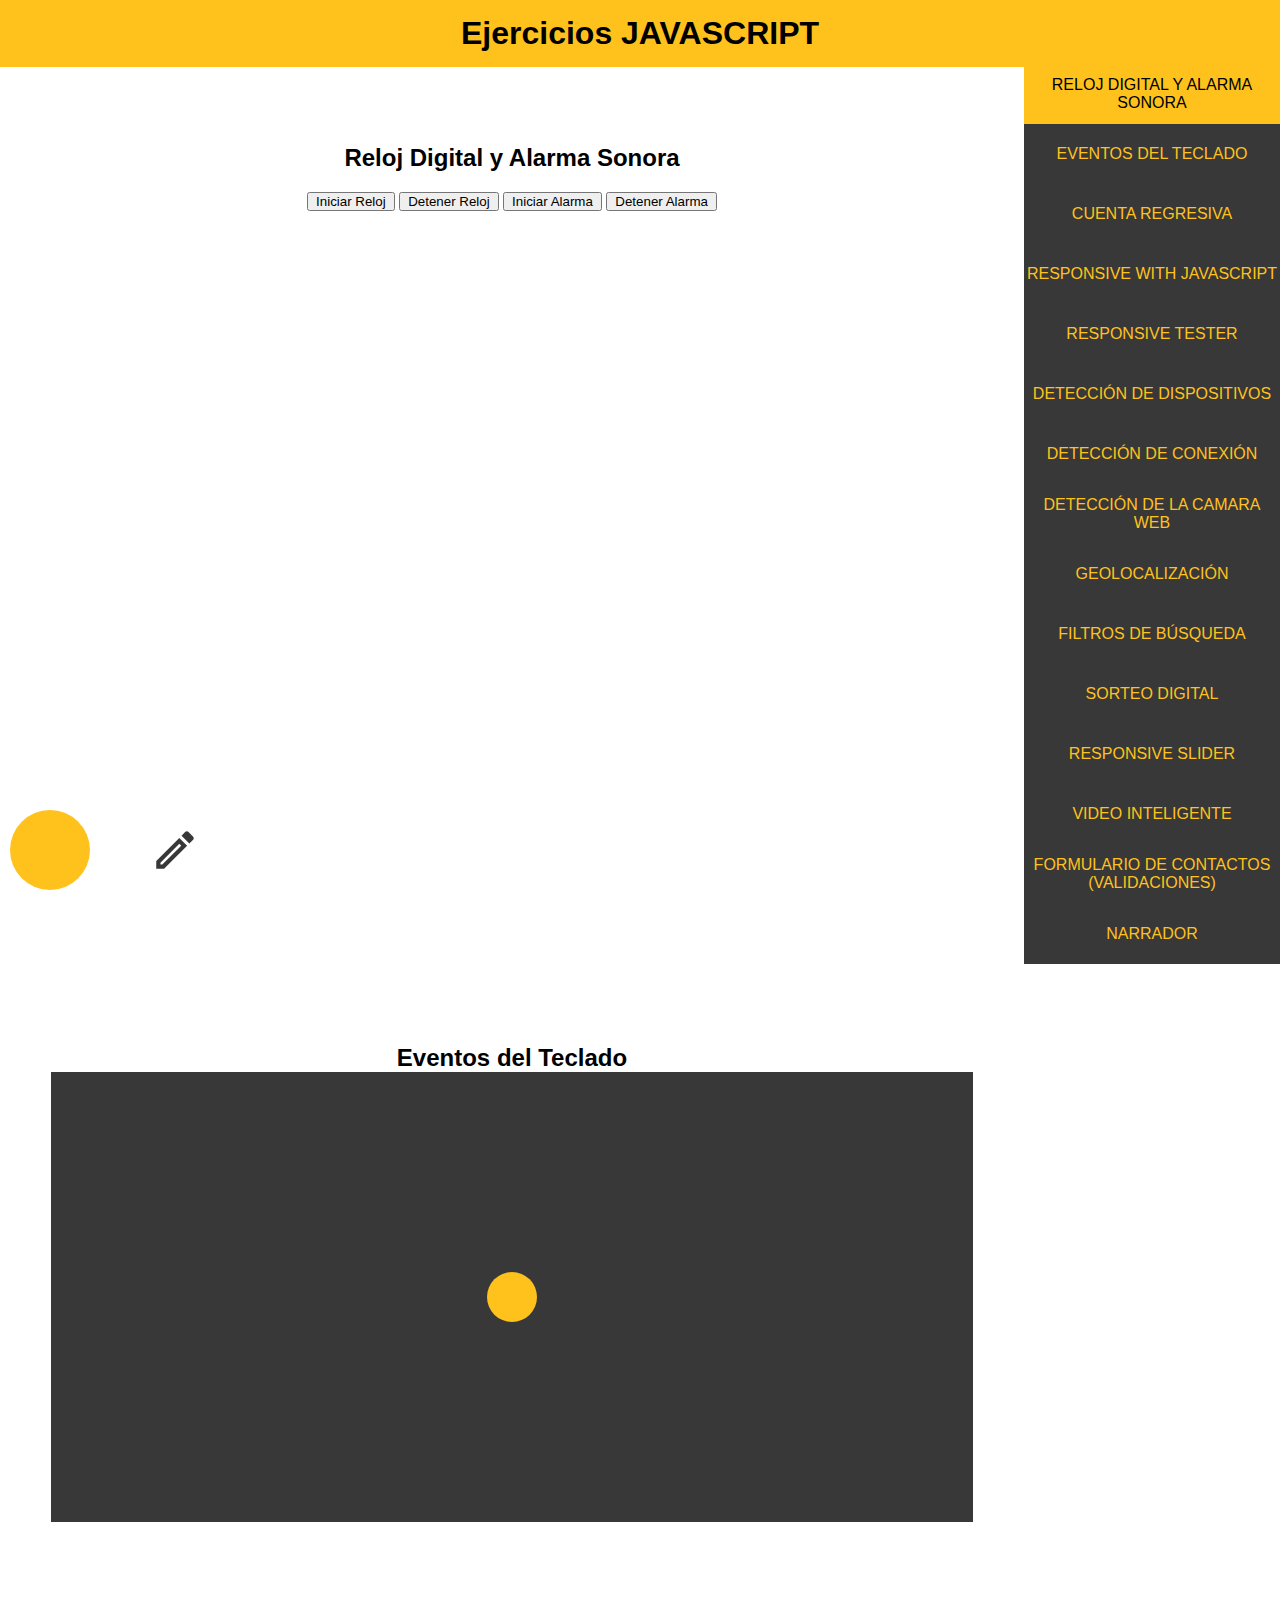
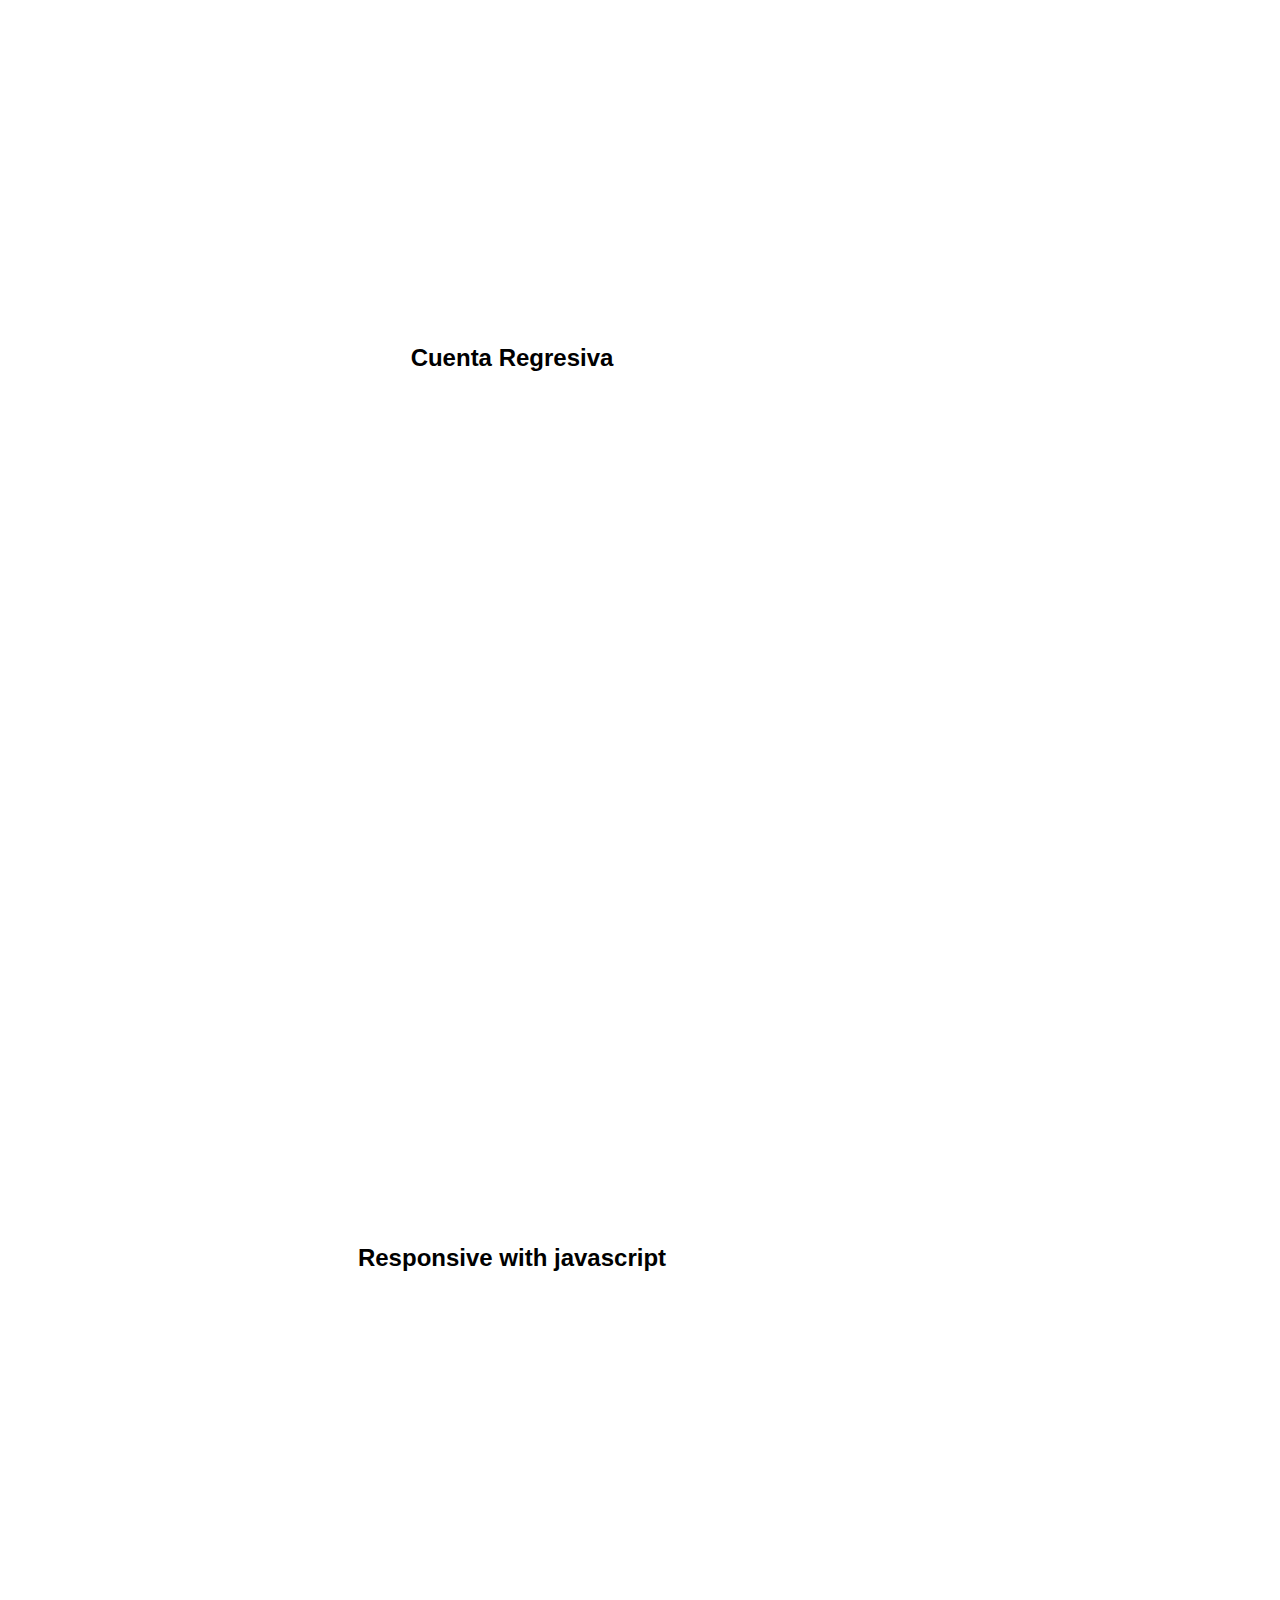
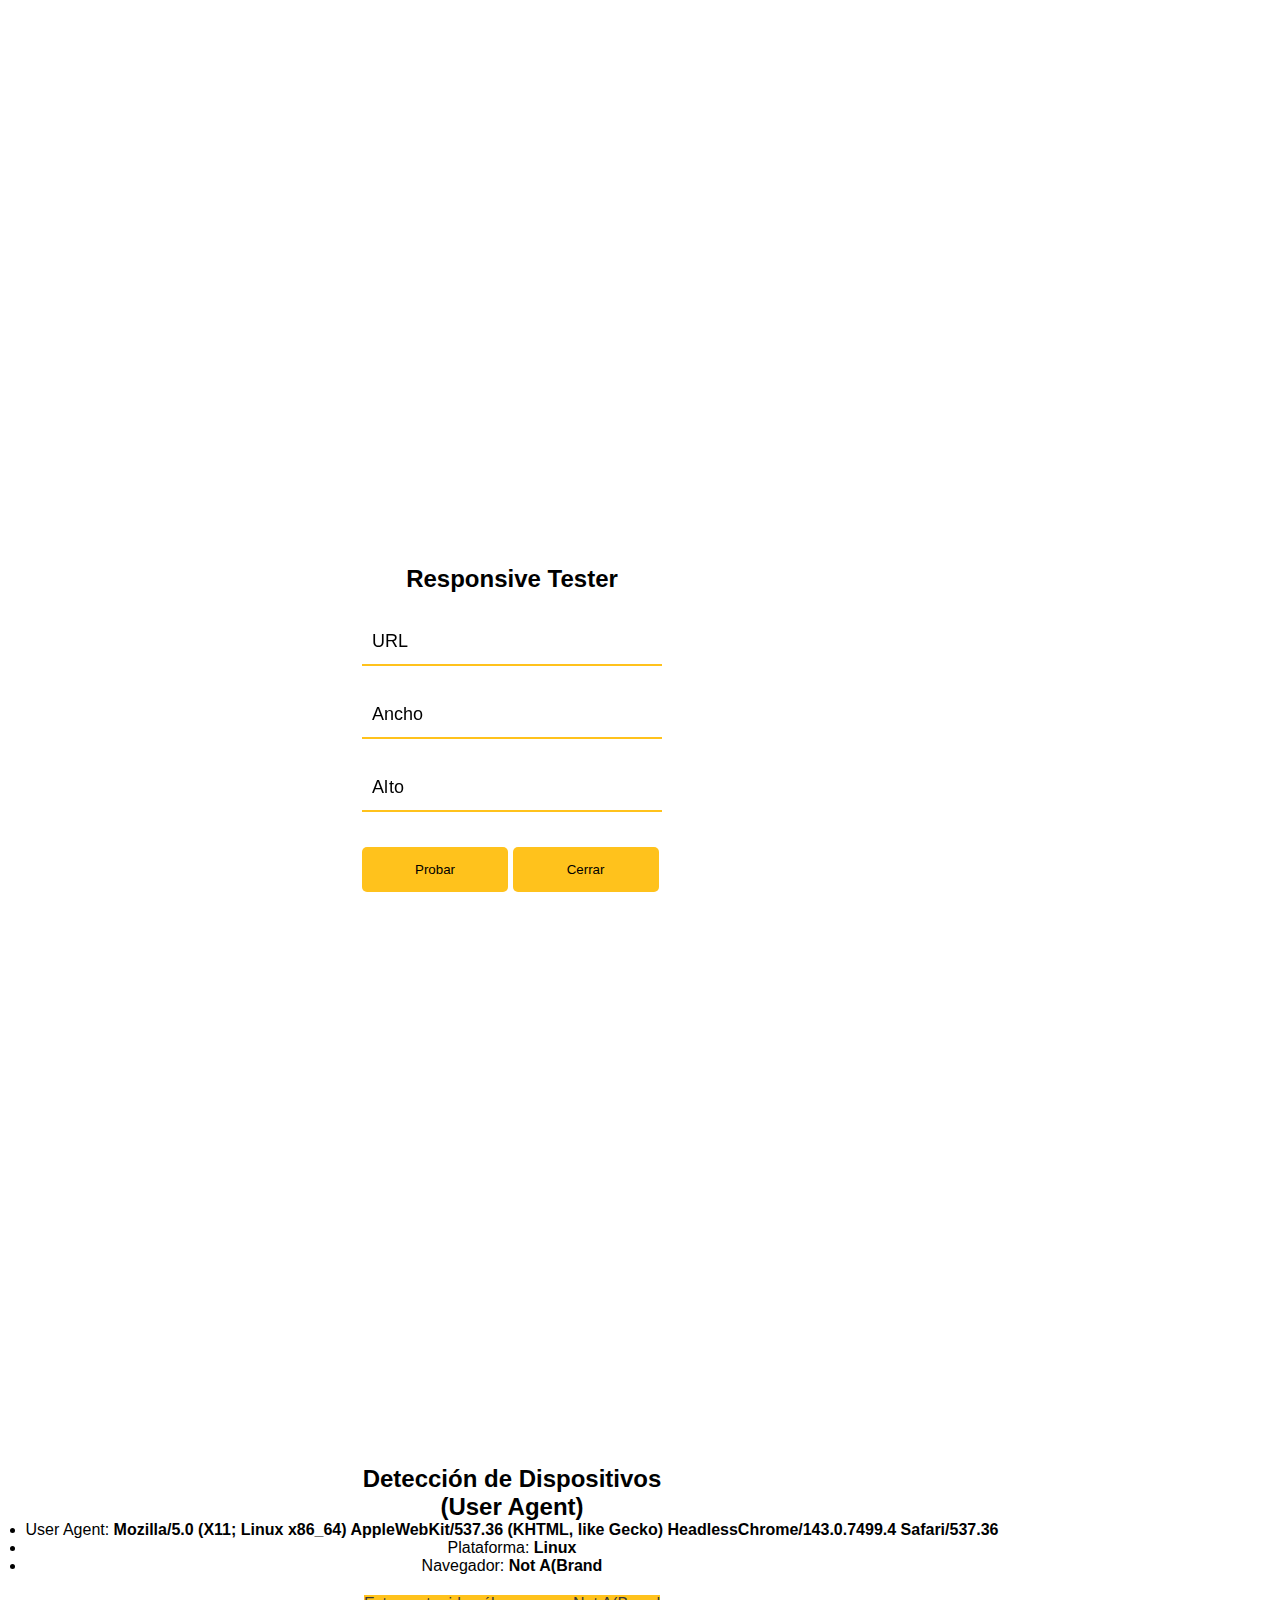
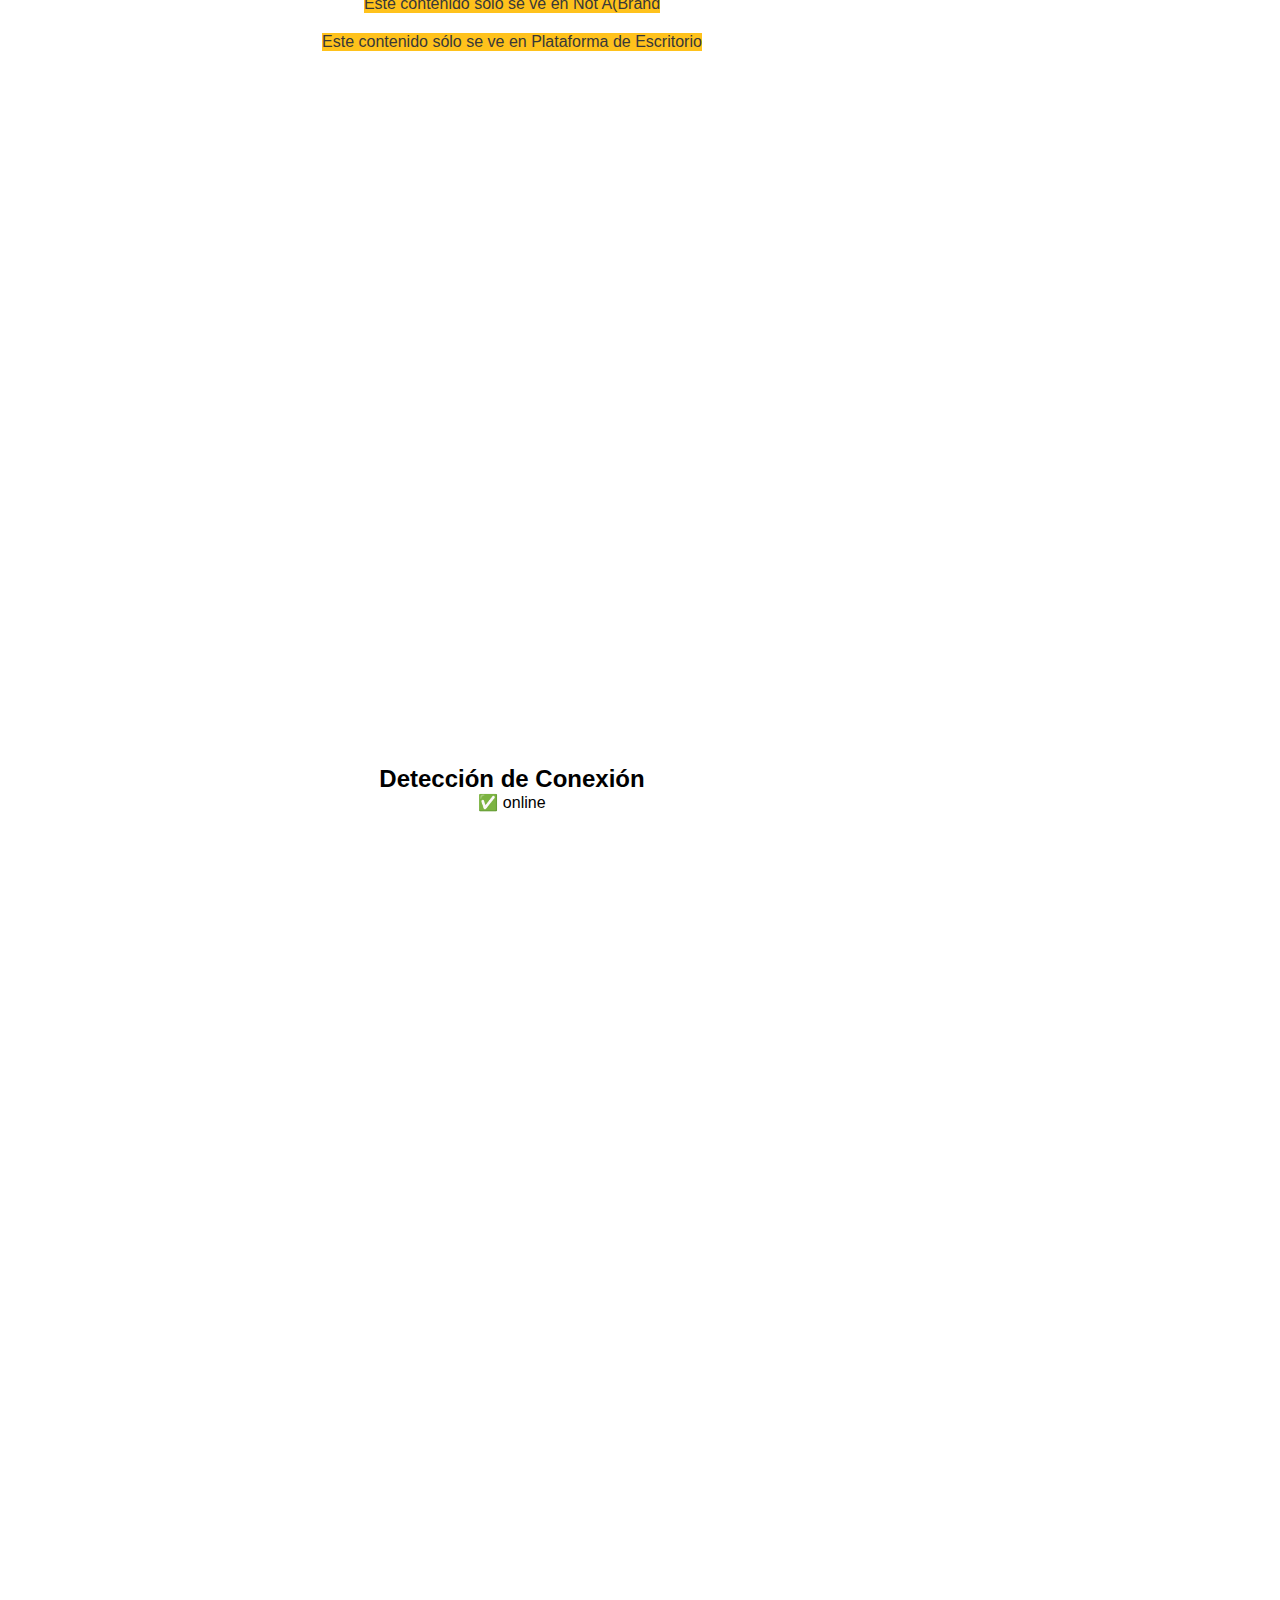
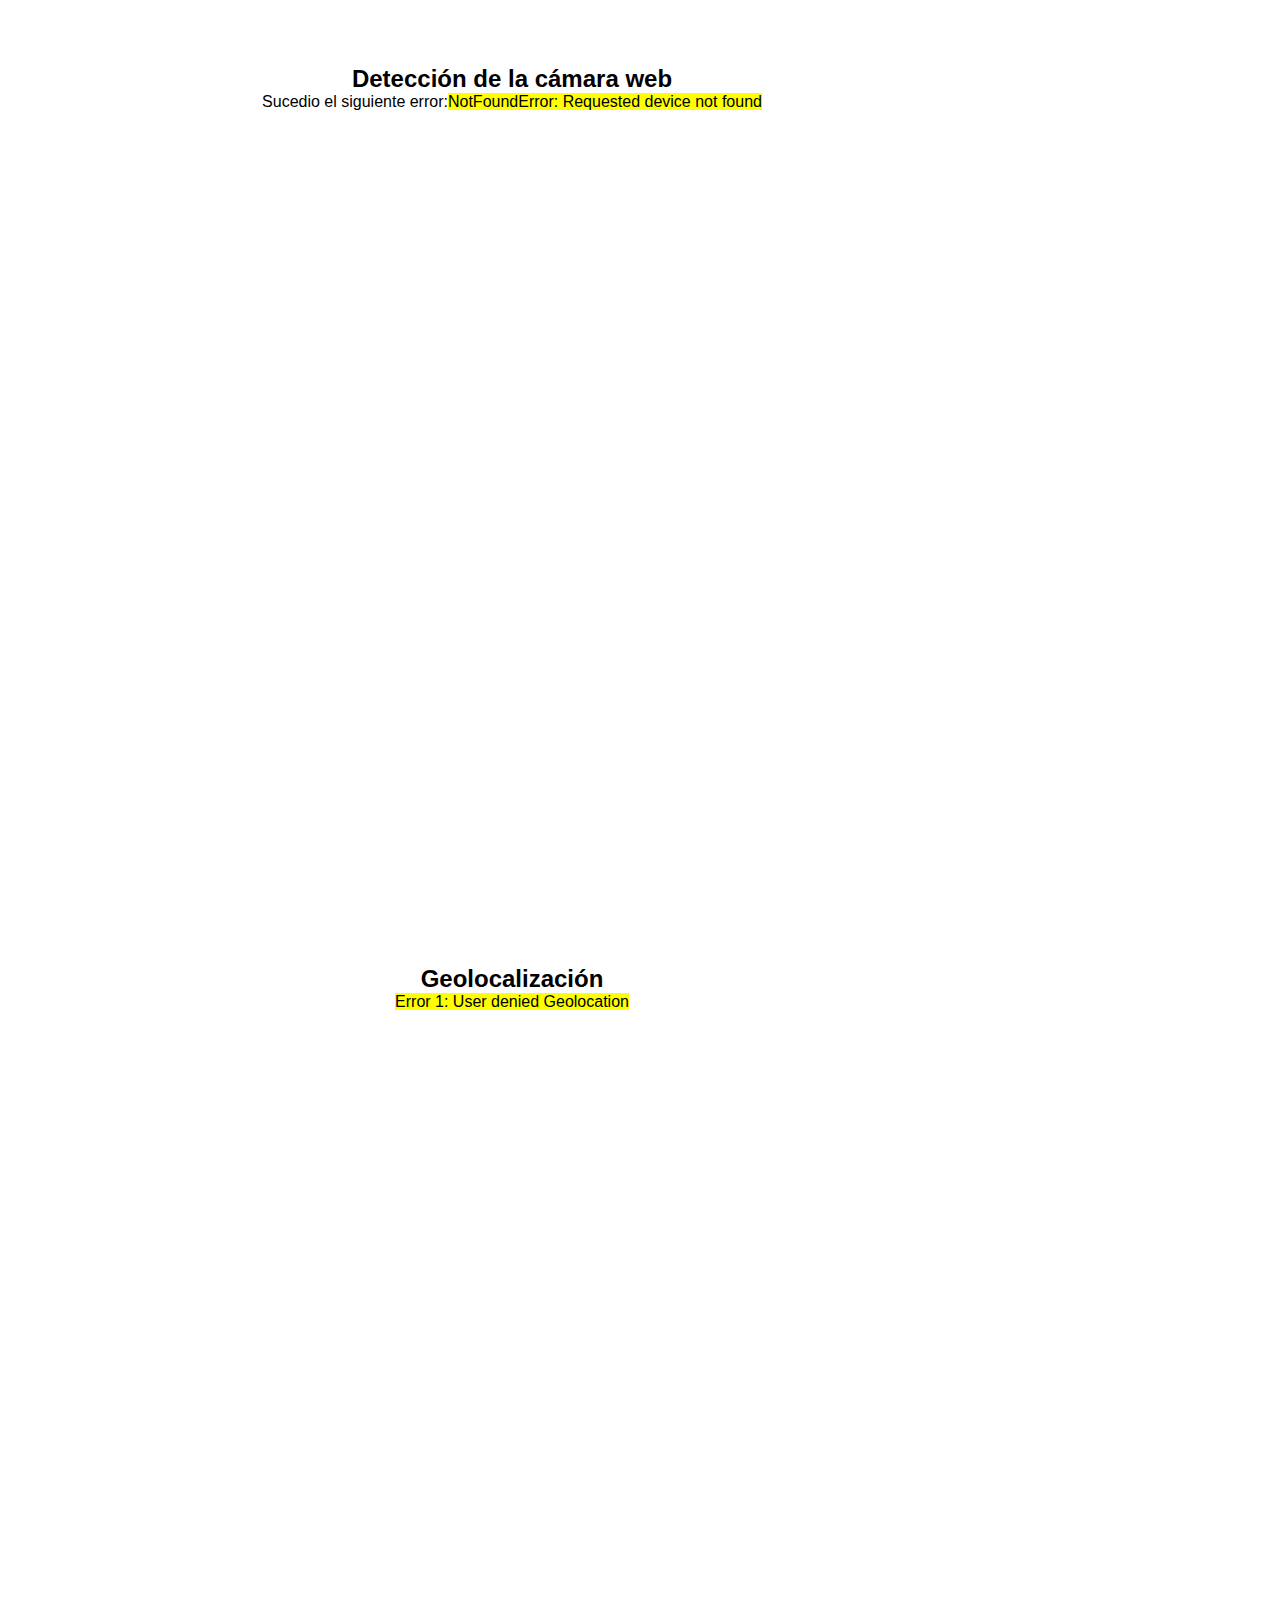
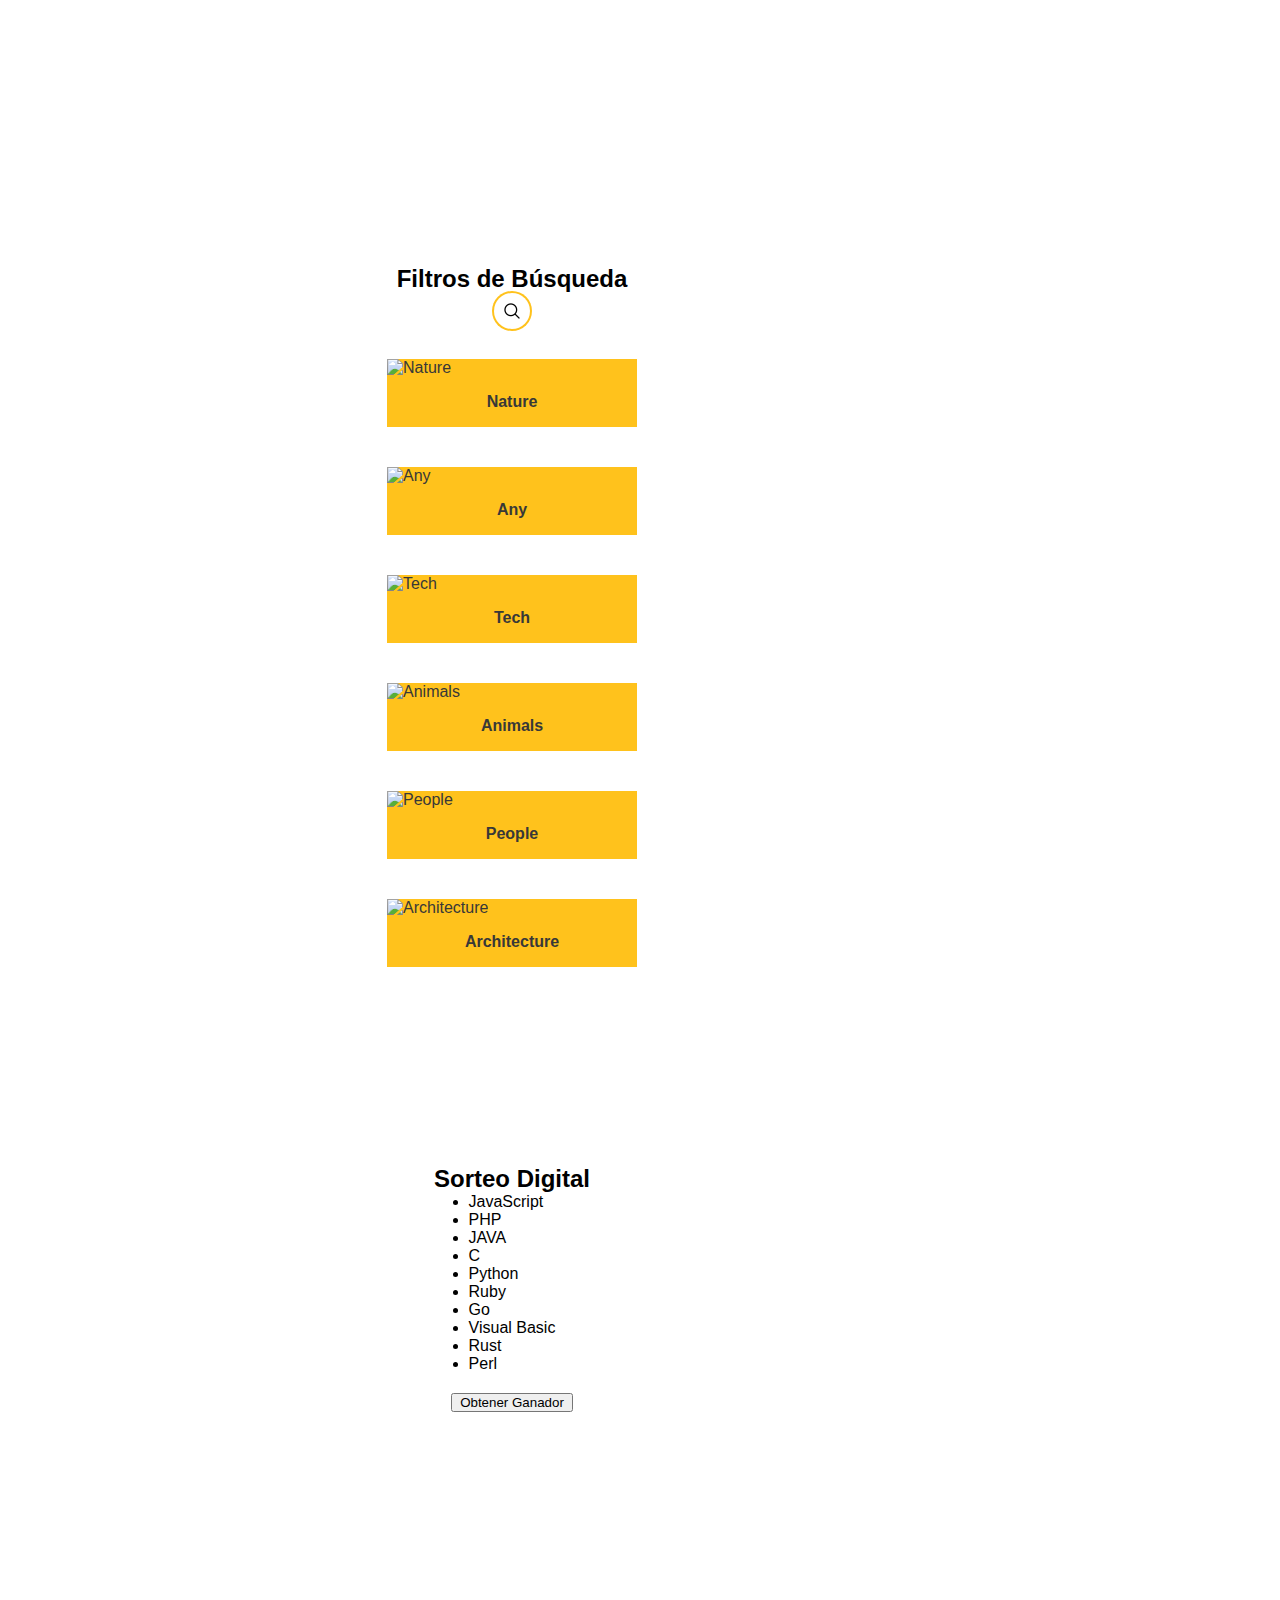
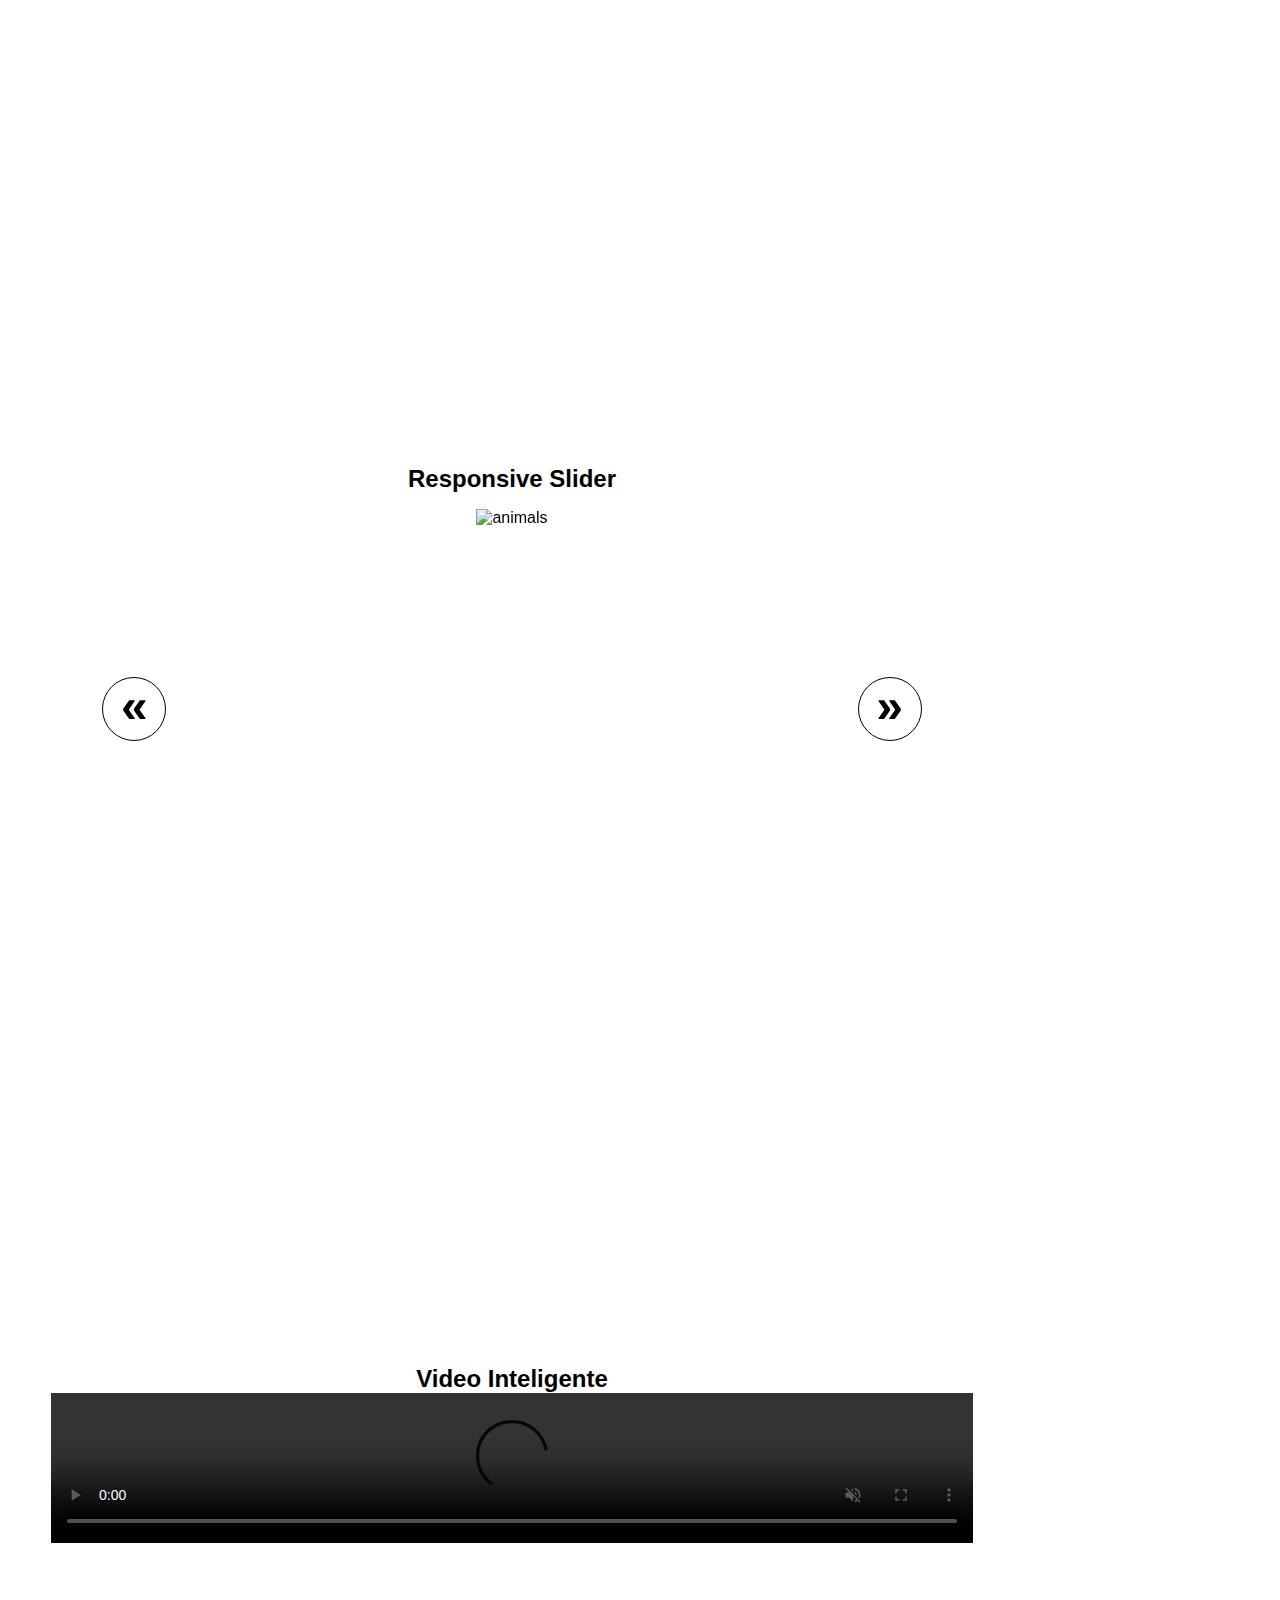
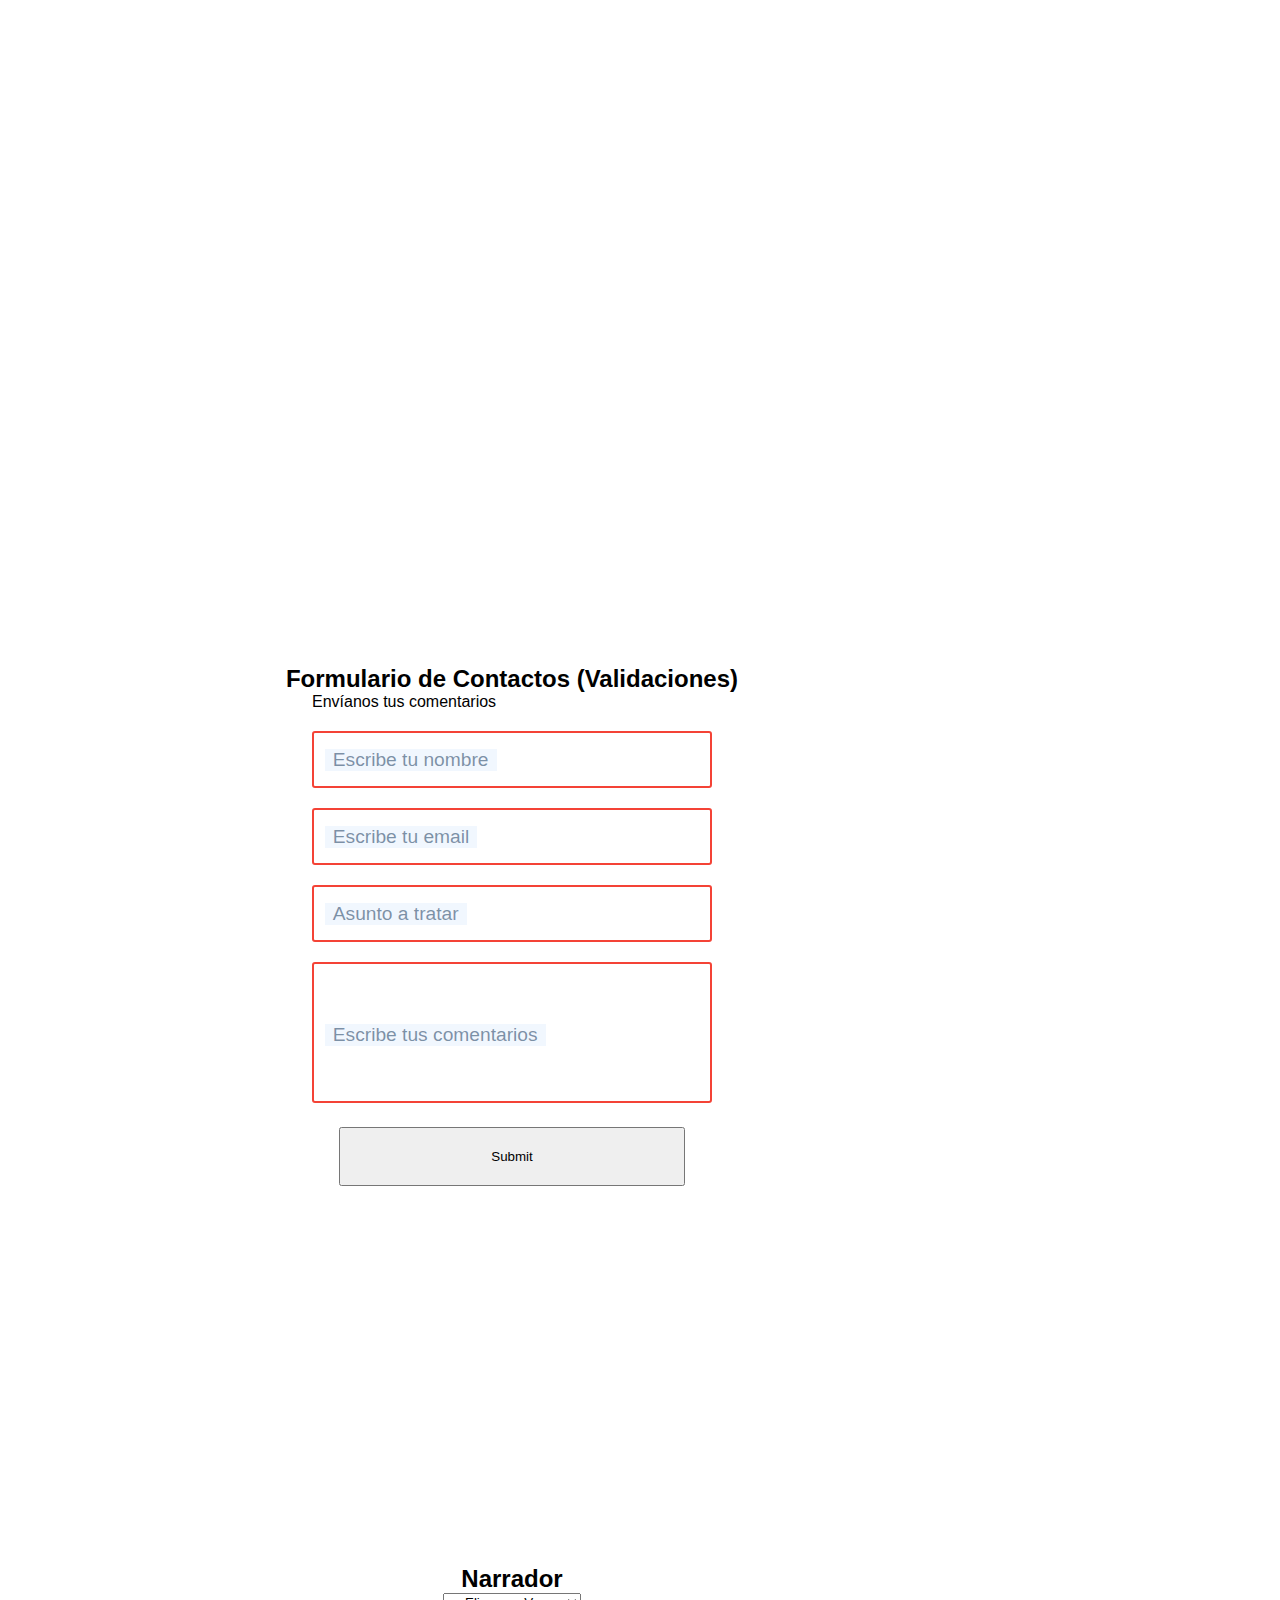
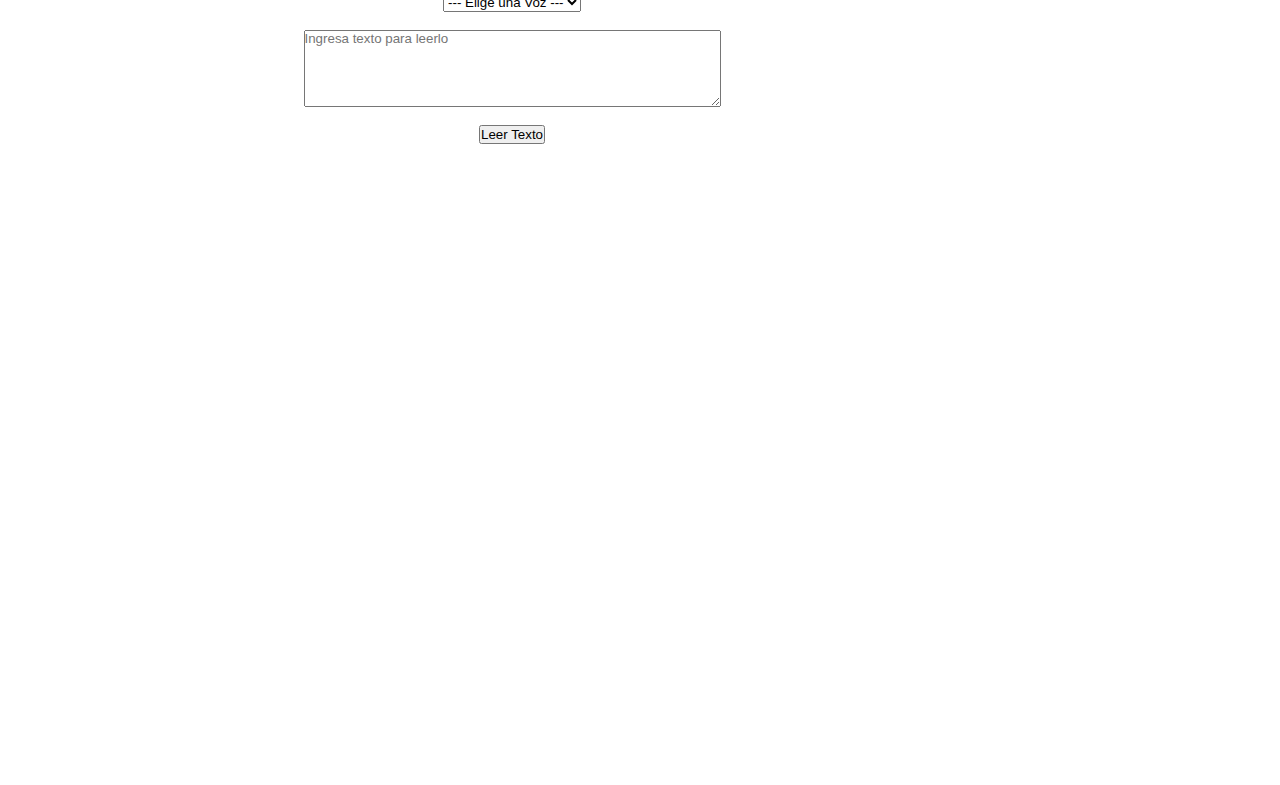
==== commit f378b5a0: "tester and search" ====
--- a/main.html
+++ b/main.html
@@ -77,9 +77,18 @@
     <section id="seccion5" class="container">
       <h2>Responsive Tester</h2>
       <form id="formulario">
-        <input type="url" placeholder="URL" name="url" required>
-        <input type="text" placeholder="Ancho" name="ancho" required>
-        <input type="text" placeholder="Alto" name="alto"required>
+        <div class="form-control">
+          <input type="url" placeholder=" " name="url" required>
+          <label>URL</label>
+        </div>
+        <div class="form-control">
+          <input type="text" placeholder=" " name="ancho" required>
+          <label>Ancho</label>
+        </div>
+        <div class="form-control">
+          <input type="text" placeholder=" " name="alto"required>
+          <label>Alto</label>
+        </div>
         <div class="container-btn">
           <input type="submit" name="probar" value="Probar">
           <input type="submit" name="cerrar" value="Cerrar">
--- a/styles.css
+++ b/styles.css
@@ -345,13 +345,7 @@
 ---------------------------------------------------------------------------------------
 */
 
-#video {
-  margin: 10px 0;
-}
-
-#mapa {
-  margin: 10px 0;
-}
+#video, #mapa {margin: 10px 0;}
 
 /*
 ---------------------------------------------------------------------------------------
@@ -360,24 +354,62 @@
 ---------------------------------------------------------------------------------------
 ---------------------------------------------------------------------------------------
 */
-
-#formulario input[type=text],
-#formulario input[type=url] {
+.container-btn input[type=submit] {
+  cursor: pointer;
+  display: inline-block;
+  width: 48.7%;
+  background-color: var(--amarillo);
+  padding: 15px 7px;
+  margin: 15px auto;
+  border: 0;
+  border-radius: 5px;
+  -webkit-border-radius: 5px;
+  -moz-border-radius: 5px;
+  -ms-border-radius: 5px;
+  -o-border-radius: 5px;
+}
+
+.form-control {
+  position: relative;
+  margin: 20px 0;
+  width: 300px;
+}
+.form-control input {
+  caret-color: var(--amarillo);
+  background-color: inherit;
+  border: 0 !important;
+  border-bottom: 2px var(--amarillo) solid !important;
   display: block;
-  caret-color: red;
-}
-
-.container-btn {
-  display: flex;
-}
-
-.container-btn button, 
-.container-btn input[type=submit] {
-  padding: 0 7px;
-  cursor: pointer;
-  margin: 20px auto;
-}
-
+  width: 100%;
+  padding: 15px 7px;
+  font-size: 18px;
+  margin: auto;
+  color: inherit;
+}
+.form-control input:focus,  
+.form-control input:valid {  
+  outline: 0;
+}  
+.form-control label {  
+  position: absolute;  
+  top: calc(50% - (18px / 2));
+  left: 10px;  
+  pointer-events: none;
+}  
+.form-control label span {
+  display: inline-block;
+  font-size: 18px;
+  min-width: 5px;
+  transition: 0.3s cubic-bezier(0.68, -0.55, 0.265, 1.55);
+}  
+.form-control input:focus + label span,
+.form-control input:not(:placeholder-shown) + label span {
+  transform: translateY(-28px);
+  -webkit-transform: translateY(-28px);
+  -moz-transform: translateY(-28px);
+  -ms-transform: translateY(-28px);
+  -o-transform: translateY(-28px);
+}
 /*
 ---------------------------------------------------------------------------------------
 ---------------------------------------------------------------------------------------
@@ -404,6 +436,34 @@
 ---------------------------------------------------------------------------------------
 ---------------------------------------------------------------------------------------
 */
+.card-filter {
+  border:  none;
+  height: 36px;
+  width: 36px;
+  border-radius: 18px;
+  padding-left: 36px;
+  -webkit-border-radius: 18px;
+  -moz-border-radius: 18px;
+  -ms-border-radius: 18px;
+  -o-border-radius: 18px;
+  background: url(./assets/lupa.png) no-repeat 10px/16px, white;
+  cursor: pointer;
+  transition-property: width, border-radius, box-shadow;
+  transition-duration: 300ms;
+  box-shadow: 0 0 0 2px var(--amarillo);
+}
+
+.card-filter:focus,
+.card-filter:not(:placeholder-shown) {
+  width: 200px;
+  border-radius: 4px;
+  -webkit-border-radius: 4px;
+  -moz-border-radius: 4px;
+  -ms-border-radius: 4px;
+  -o-border-radius: 4px;
+  outline: none;
+  cursor: auto;
+}
 
 .cards {
   display: grid;
